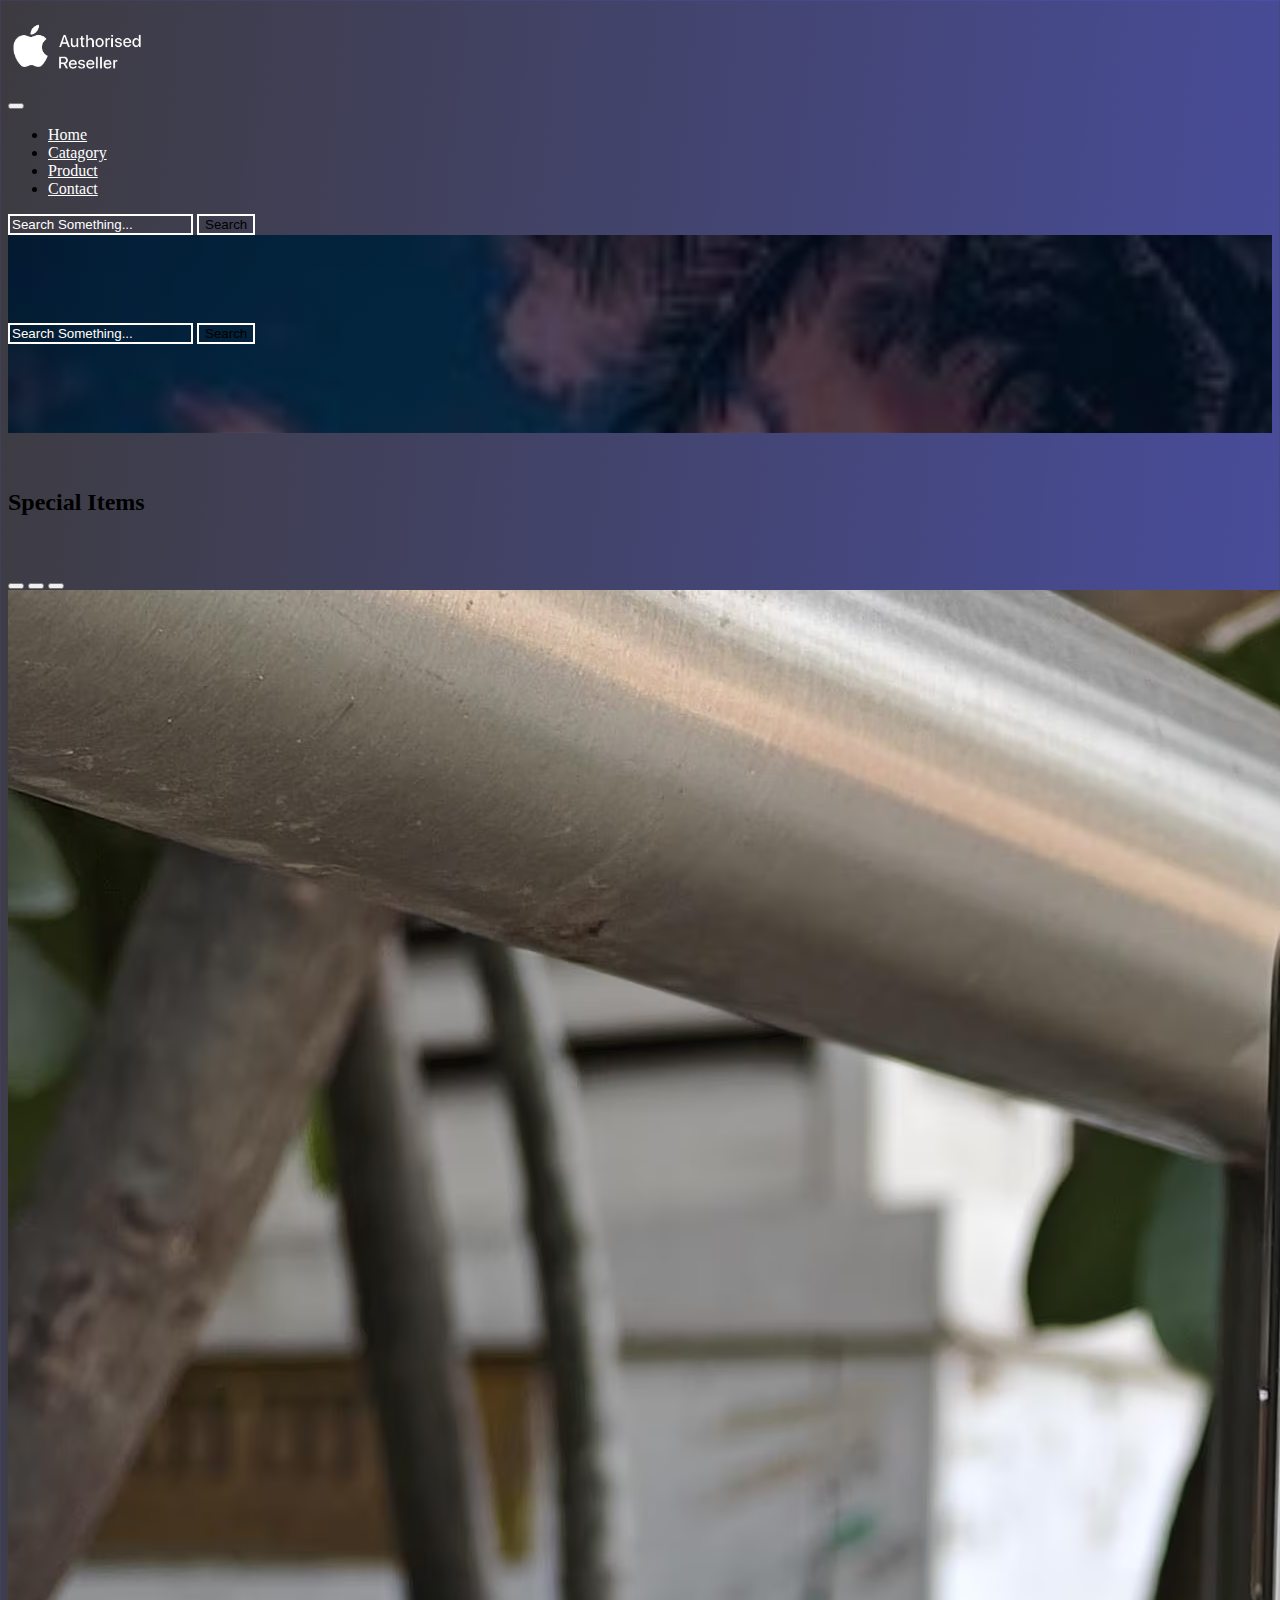
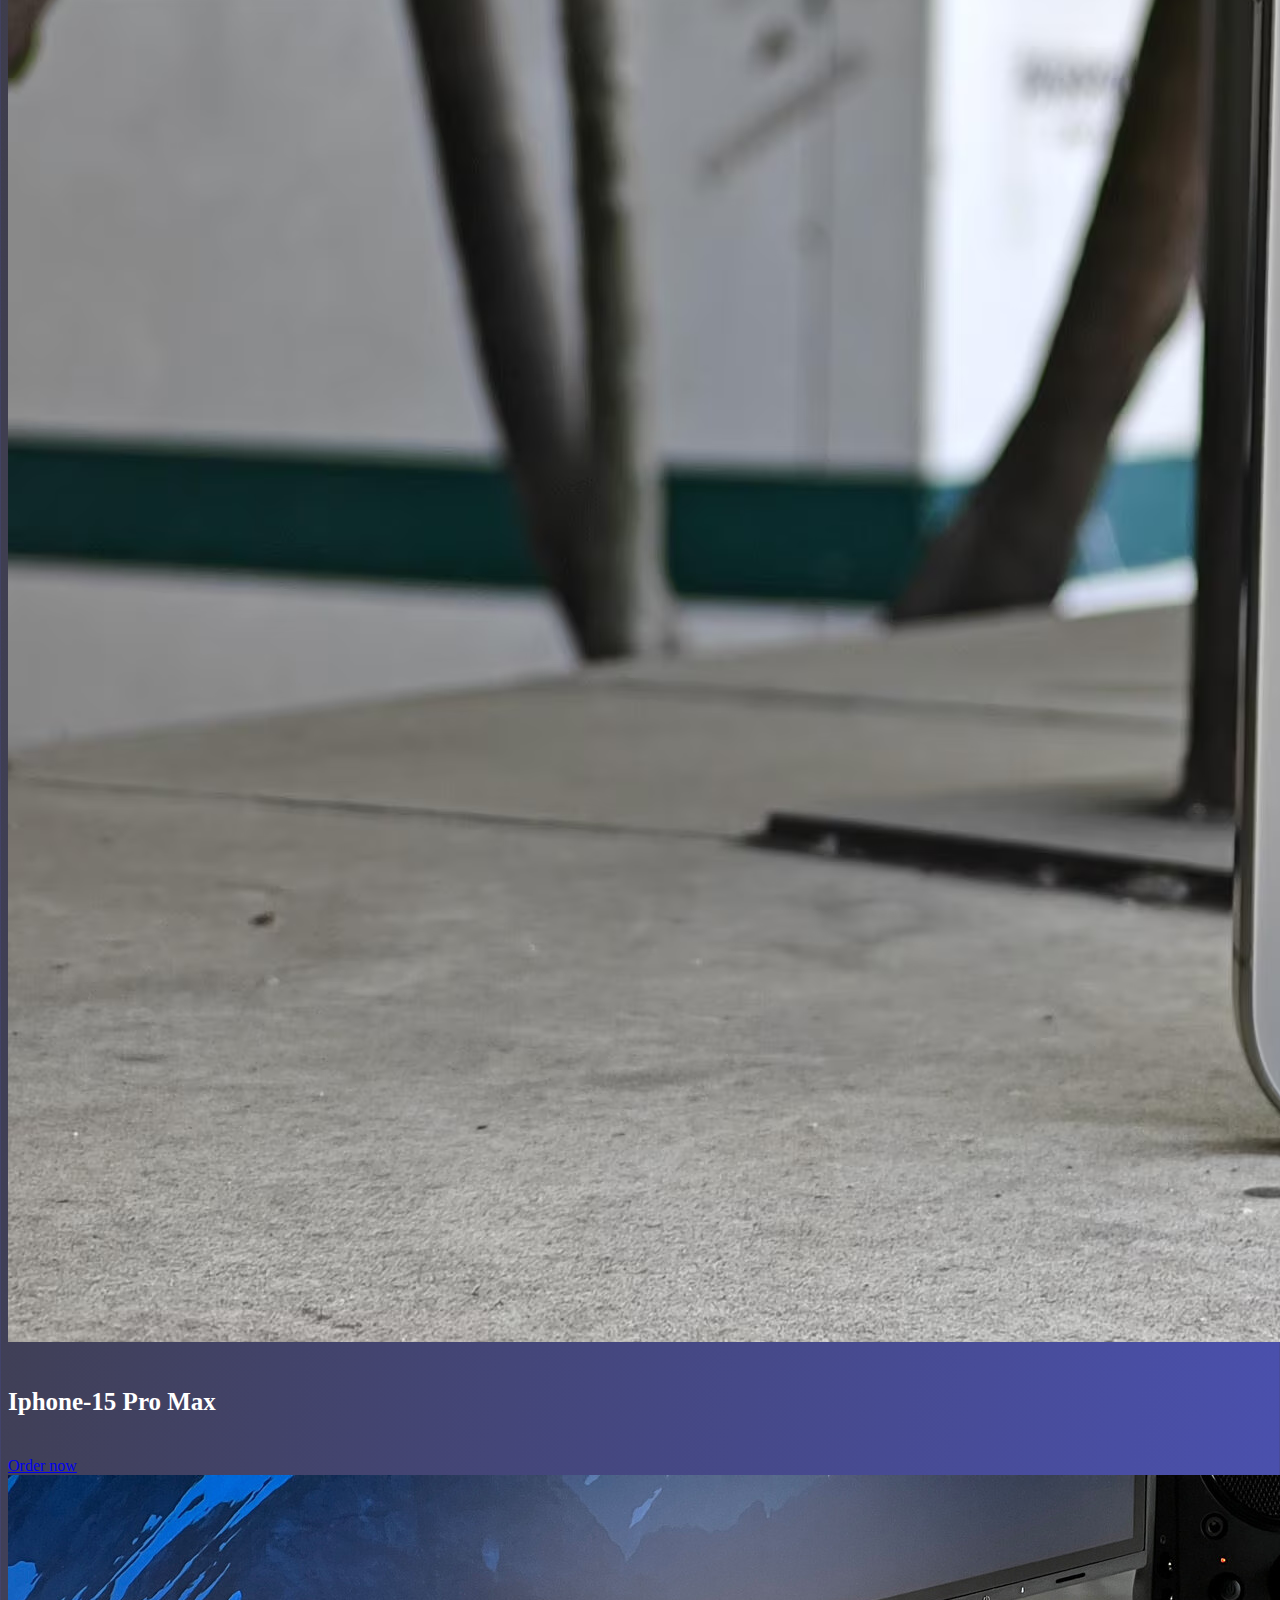
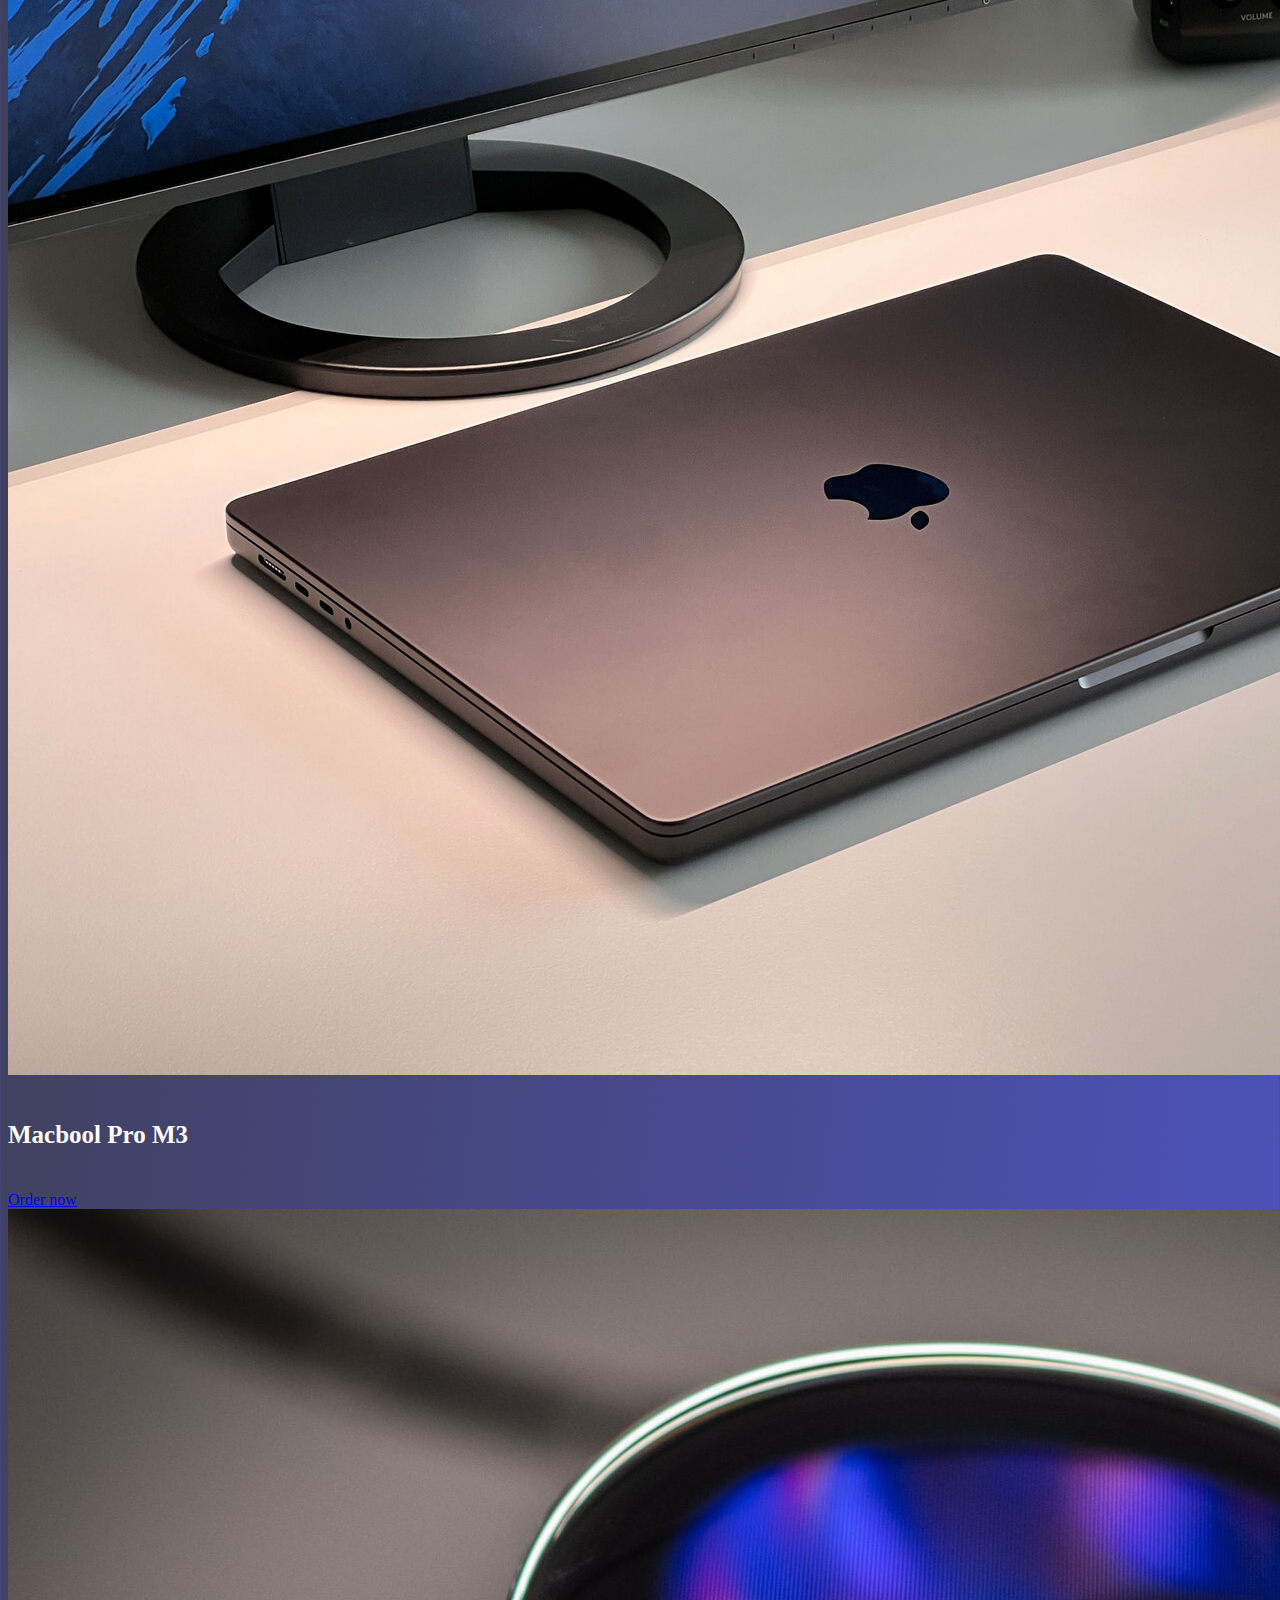
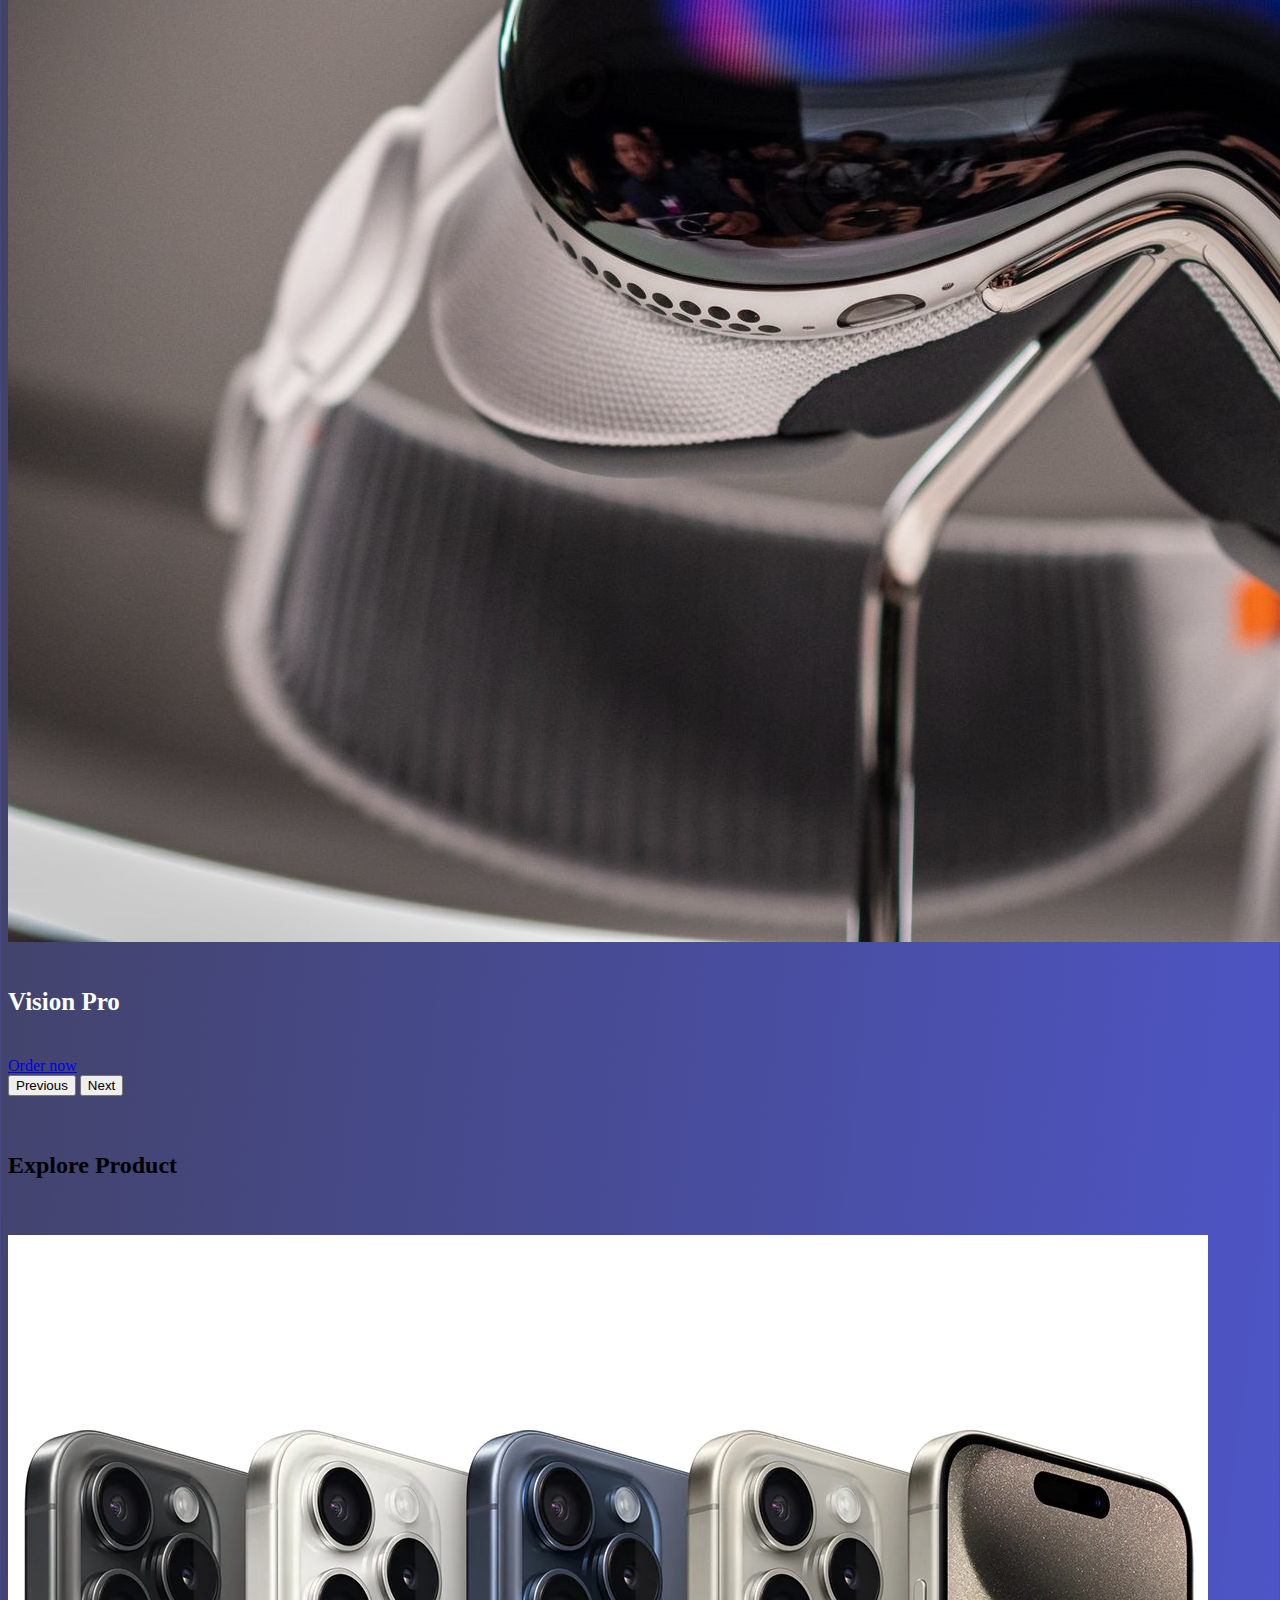
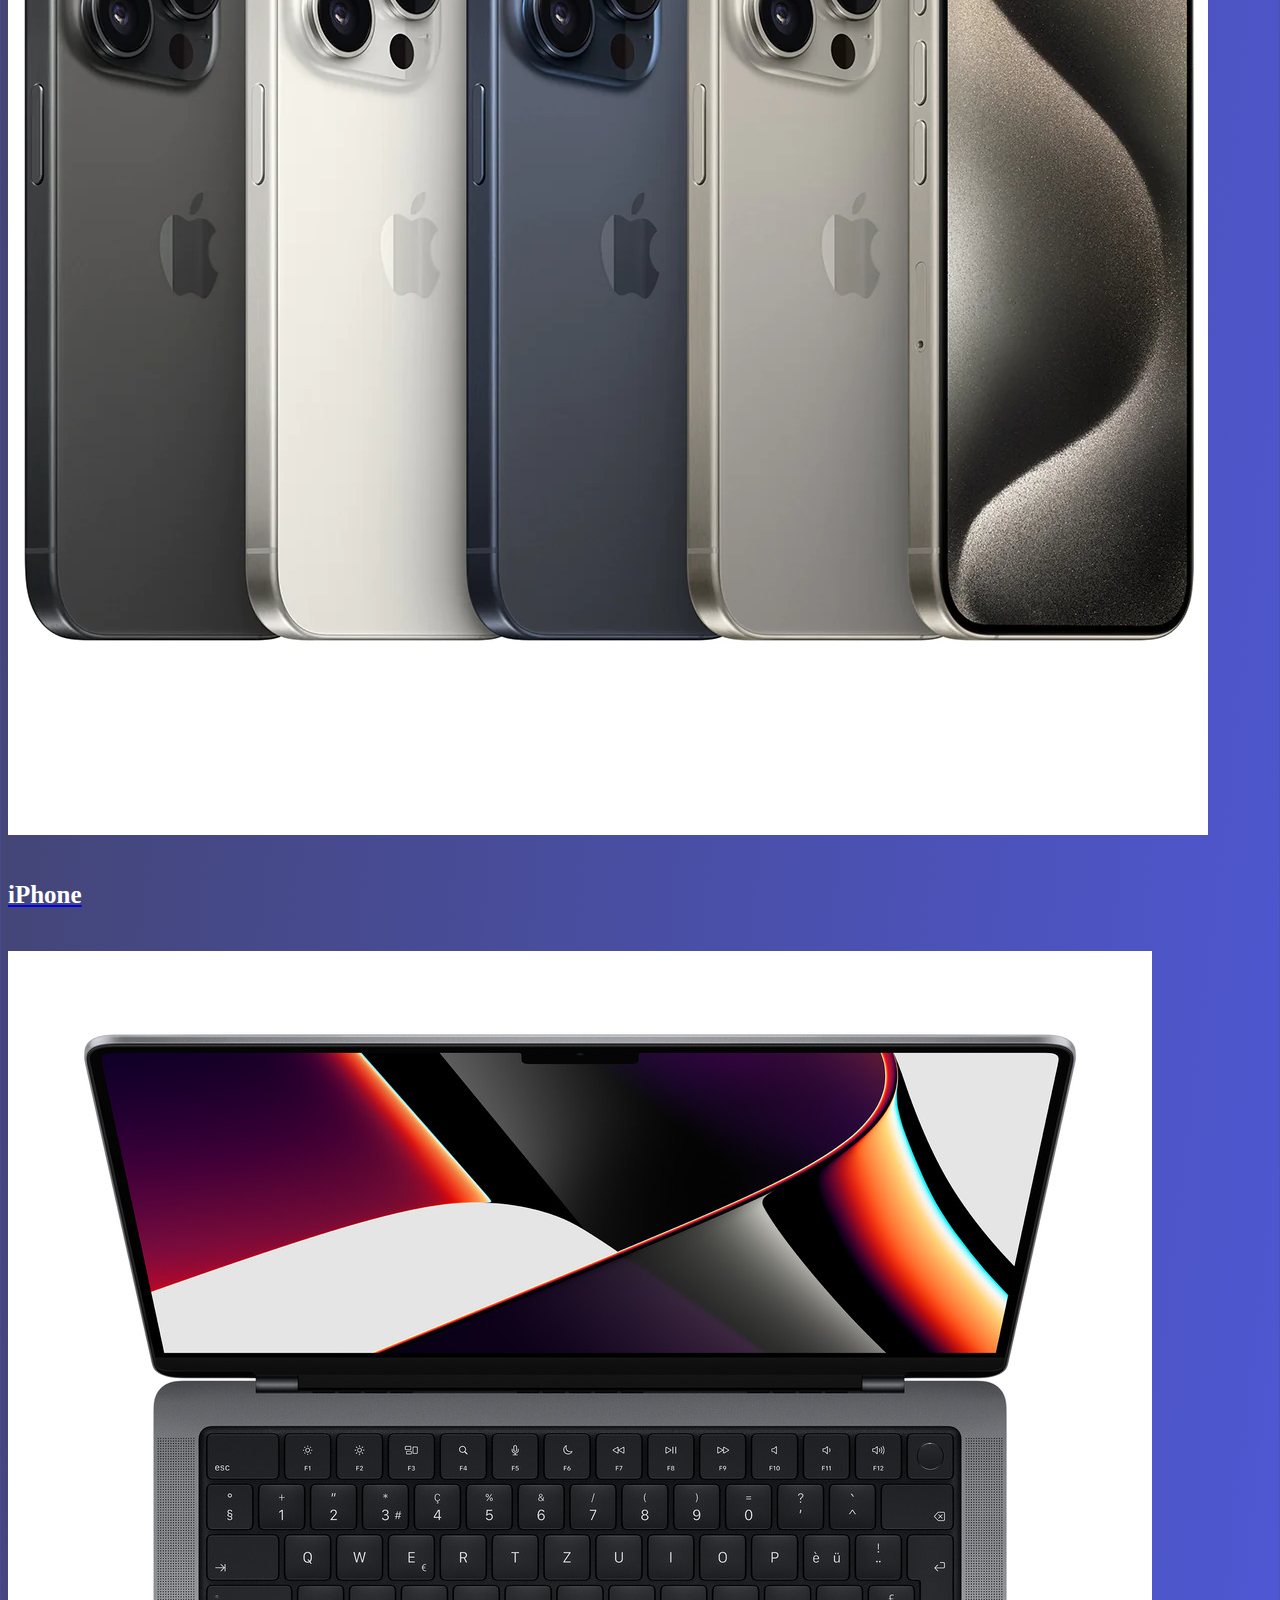
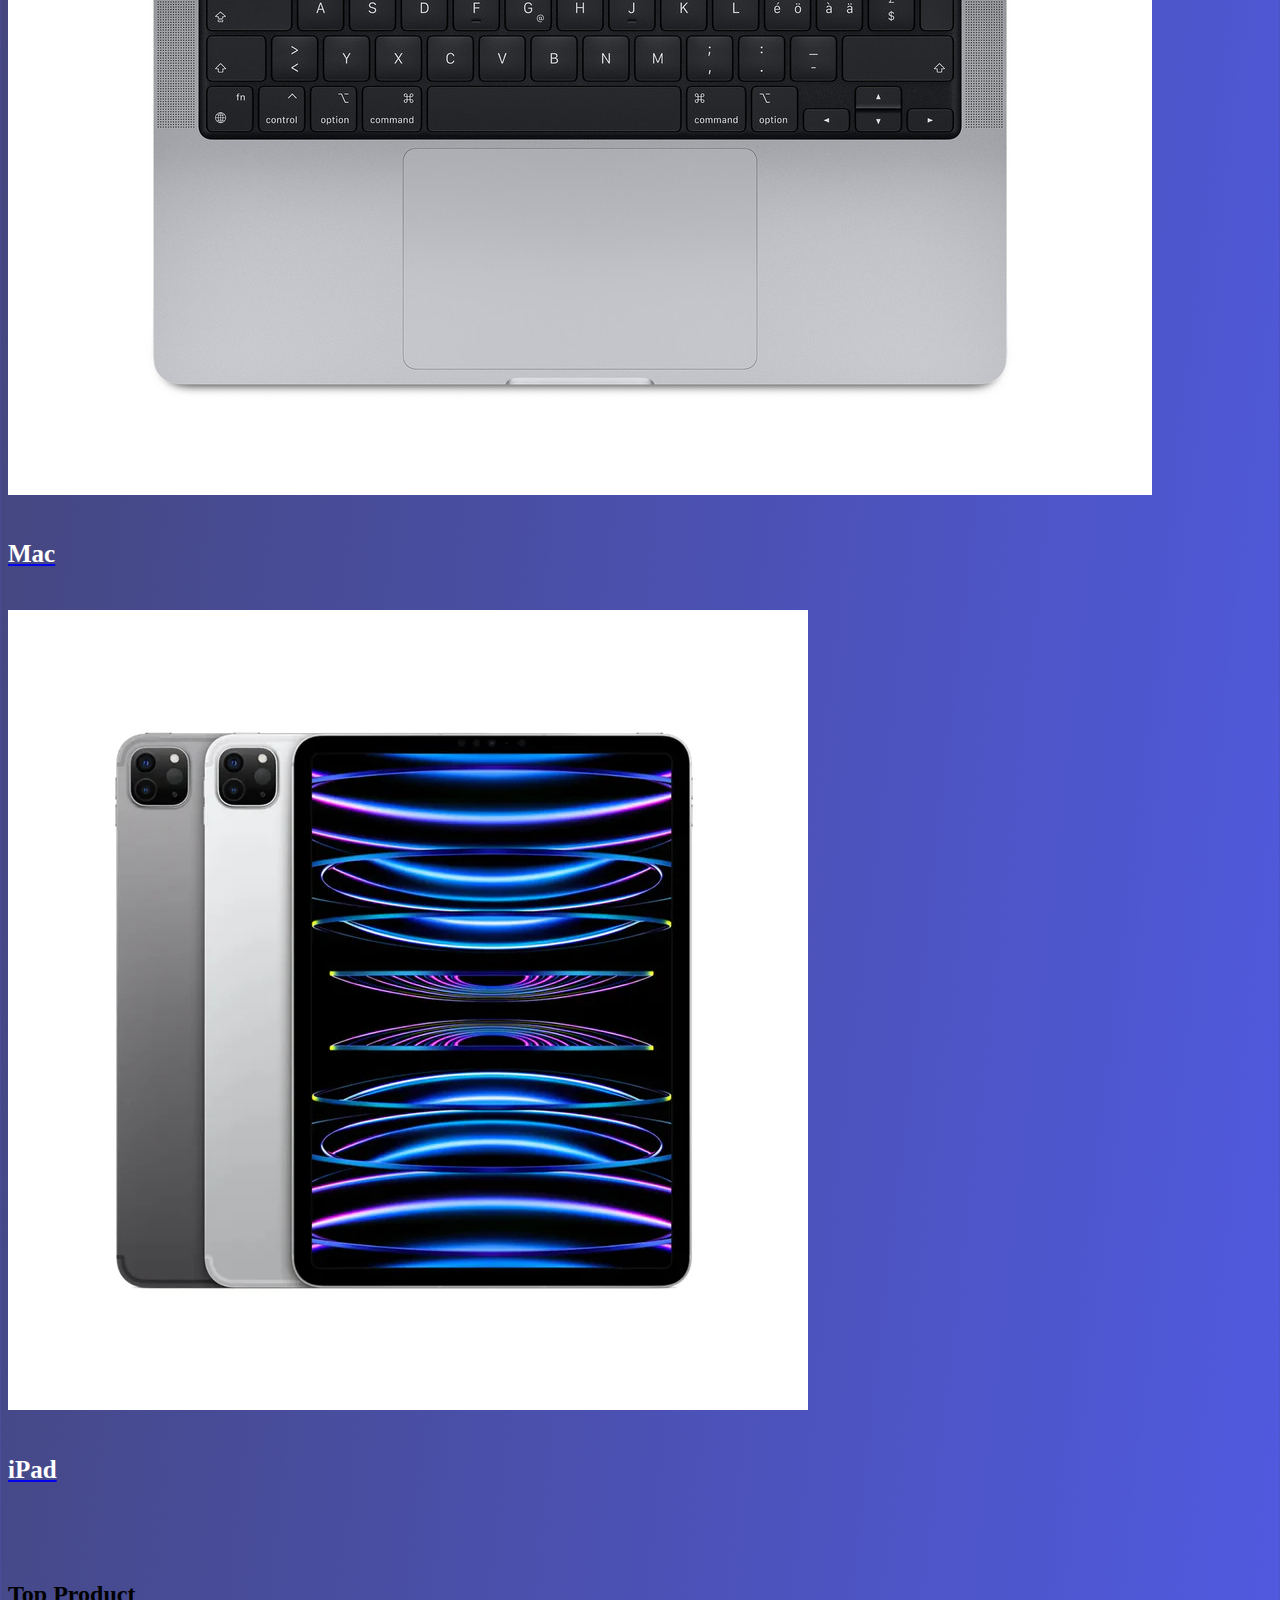
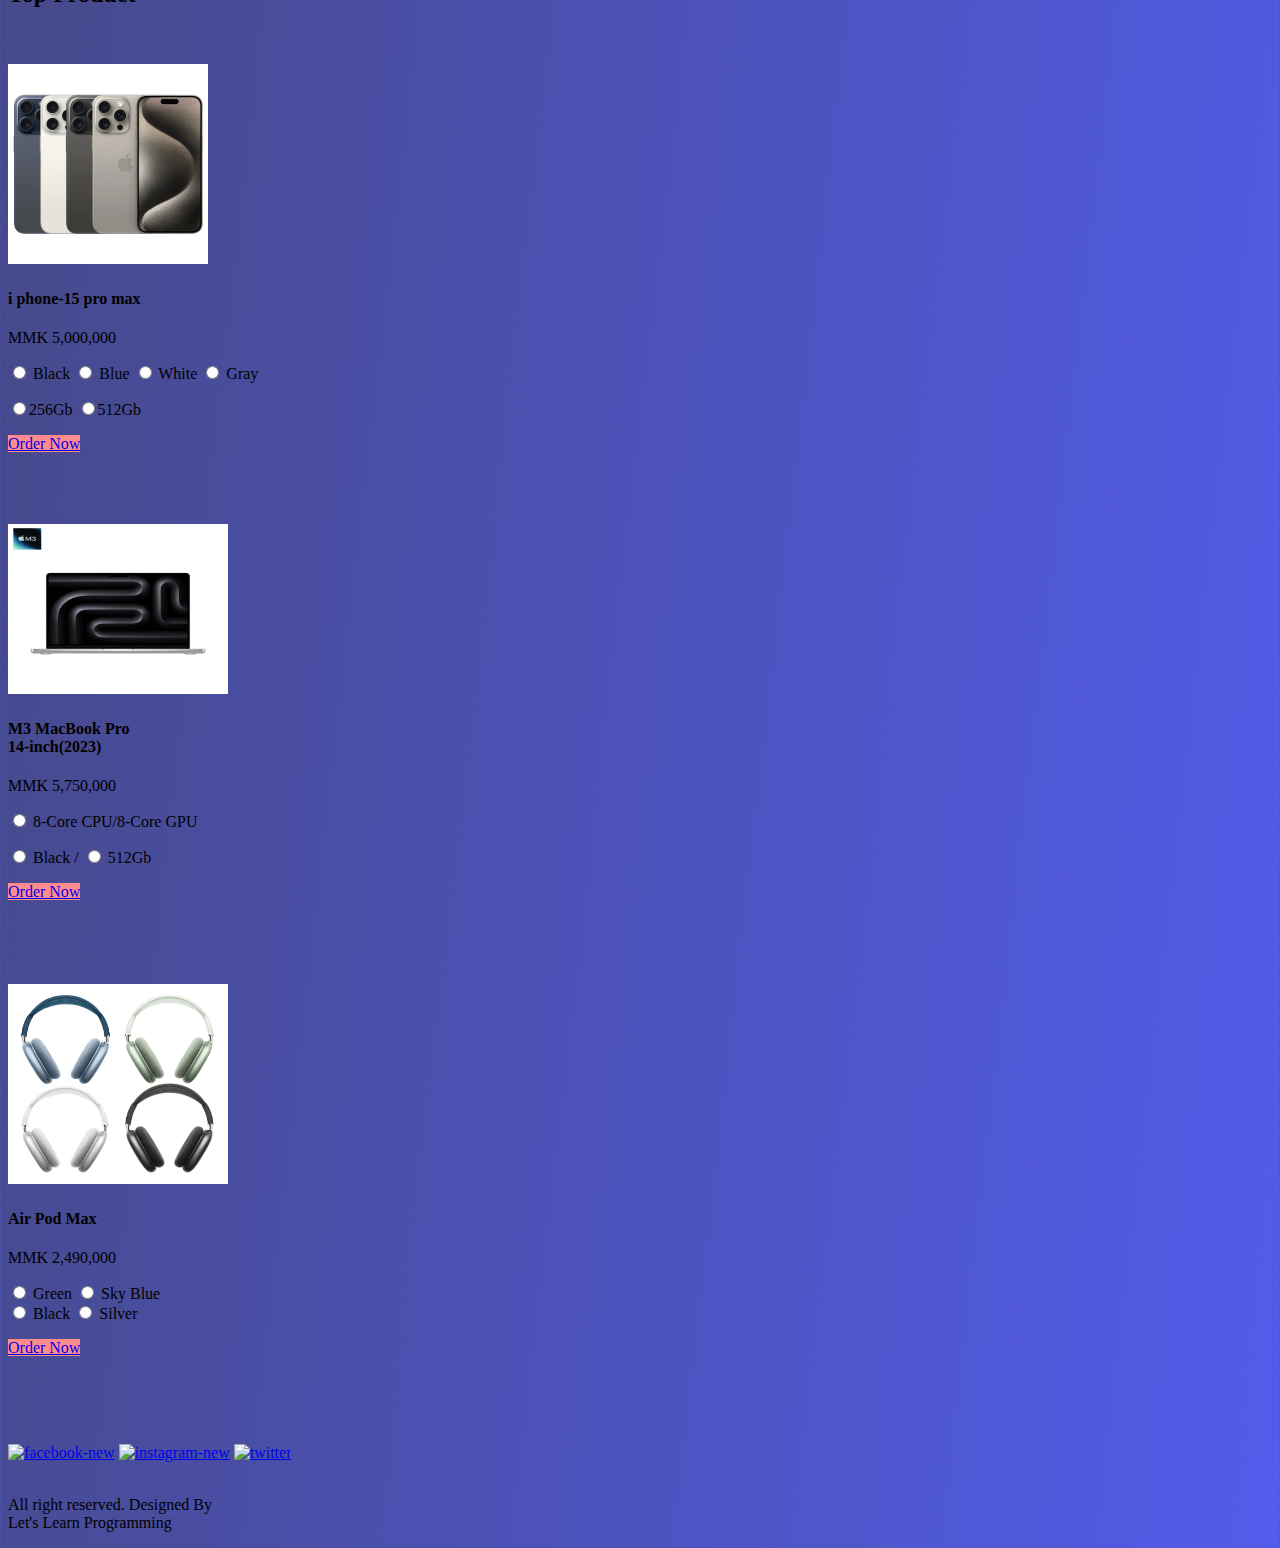
==== index.html @ 32b61d43 "first commit" ====
<!doctype html>
<html lang="en">
  <head>
    <link rel="apple-touch-icon" sizes="180x180" href="Images/apple-touch-icon.png">
<link rel="icon" type="image/png" sizes="32x32" href="Images/favicon-32x32.png">
<link rel="icon" type="image/png" sizes="16x16" href="Images/favicon-16x16.png">
<link rel="manifest" href="Images/site.webmanifest">
    <meta charset="utf-8">
    <meta name="viewport" content="width=device-width, initial-scale=1">
    <title>Online Shopping</title>
    <link href="https://cdn.jsdelivr.net/npm/bootstrap@5.3.2/dist/css/bootstrap.min.css" rel="stylesheet" integrity="sha384-T3c6CoIi6uLrA9TneNEoa7RxnatzjcDSCmG1MXxSR1GAsXEV/Dwwykc2MPK8M2HN" crossorigin="anonymous">
    <link rel="stylesheet" href="style.css">
  </head>
  <body class="user-select-none">
    <!-- Start Coding Here-->
    <!-- Nav Bar Section-->
    <nav class="navbar navbar-expand-lg bg-transparent shadow-sm">
        <div class="container-fluid">
          <div class="navbar-brand " href="#">
            <img class="photo" src="Apple3 logo.png" height="80px">
          </div>
          <button class="navbar-toggler" type="button" data-bs-toggle="collapse" data-bs-target="#navbarSupportedContent" aria-controls="navbarSupportedContent" aria-expanded="false" aria-label="Toggle navigation">
            <span class="navbar-toggler-icon"></span>
          </button>
          <div class="collapse navbar-collapse" id="navbarSupportedContent">
            <ul class="navbar-nav ms-auto mb-2 mb-lg-0">
              <li class="nav-item mx-3 fw-normal fs-5" >
                <a class="nav-link" aria-current="page" href="index.html">Home</a>
              </li>
              <li class="nav-item mx-3 fw-normal fs-5">
                <a class="nav-link" href="catagory.html"> Catagory</a>
              </li>
              <li class="nav-item mx-3 fw-normal fs-5">
                <a class="nav-link" href="product.html"> Product</a>
              </li>
              <li class="nav-item mx-3 fw-normal fs-5">
                <a class="nav-link" href="contact.html"> Contact</a>
              </li>
            </ul>
            <div class="d-none d-lg-block mx-3">
                <form action="order.html" class="d-flex" role="search">
                    <input class="form-control me-2 text-muted search"  type="search" placeholder="Search Something..." aria-label="Search">
                    <button class="btn btn-outline-primary search-btn" type="submit">Search</button>
                  </form>
            </div>
            
          </div>
        </div>
      </nav>
      <!-- Nav Bar Section-->

      <!-- Mobile View Search Bar-->
      <div class="container-fluid product-search d-md-none d-sm-block">
        <form class="d-flex w-60 p-3 mx-auto" role="search">
            <input class="form-control me-2 text-muted search" type="search" placeholder="Search Something..." aria-label="Search">
            <button class="btn btn-outline-light search-btn" type="submit">Search</button>
          </form>
      </div>

      <!-- Mobile View Search Bar-->

      <!-- Promotion Section-->
      <div class="container p-3">
        <br/> <br/>
        <h2 class="text-white text-center">Special Items</h2>
        <br/> <br/>

        <div class="row">
        <div class="col-md-8 mx-auto p-3">
            <div id="carouselExampleDark" class="carousel carousel-dark slide" data-bs-ride="carousel">
                <div class="carousel-indicators">
                  <button type="button" data-bs-target="#carouselExampleDark" data-bs-slide-to="0" class="active" aria-current="true" aria-label="Slide 1"></button>
                  <button type="button" data-bs-target="#carouselExampleDark" data-bs-slide-to="1" aria-label="Slide 2"></button>
                  <button type="button" data-bs-target="#carouselExampleDark" data-bs-slide-to="2" aria-label="Slide 3"></button>
                </div>
                <div class="carousel-inner">
                  <div class="carousel-item active card p-2 rounded-3" data-bs-interval="5000">
                    <img src="1696225756-5527.avif" class="d-block w-100 rounded-3" alt="...">
                    <div class="carousel-caption d-none d-md-block">
                      <h5>Iphone-15 Pro Max</h5>
                      <a href="order.html" class="btn btn-outline-primary w-40 text-decoration-none"> Order now</a>
                    </div>
                  </div>
                  <div class="carousel-item card p-2 rounded-3" data-bs-interval="3000">
                    <img src="macbookpro.png" class="d-block w-100 rounded-3" alt="...">
                    <div class="carousel-caption d-none d-md-block">
                      <h5>Macbool Pro M3</h5>
                      <a href="order.html" class="btn btn-outline-primary w-40 text-decoration-none"> Order now</a>
                    </div>
                  </div>
                  <div class="carousel-item card p-2 rounded-3">
                    <img src="VisionPro.png" class="d-block w-100 rounded-3" alt="...">
                    <div class="carousel-caption d-none d-md-block">
                      <h5>Vision Pro</h5>
                      <a href="order.html" class="btn btn-outline-primary w-40 text-decoration-none"> Order now</a>
                    </div>
                  </div>
                </div>
                <button class="carousel-control-prev" type="button" data-bs-target="#carouselExampleDark" data-bs-slide="prev">
                  <span class="carousel-control-prev-icon" aria-hidden="true"></span>
                  <span class="visually-hidden">Previous</span>
                </button>
                <button class="carousel-control-next" type="button" data-bs-target="#carouselExampleDark" data-bs-slide="next">
                  <span class="carousel-control-next-icon" aria-hidden="true"></span>
                  <span class="visually-hidden">Next</span>
                </button>
              </div>
        </div>
       </div>
      </div>
      <!-- Promotion Section-->

      <!-- Categories Section-->
      <div class="container p-3 text-center">
        <br/> <br/>
        <h2 class="text-white">Explore Product</h2>
        <br/> <br/>
        <div class="row">
            <div class="col-md-4 p-2">
                <a href="catagory-phone.html" class="text-decoration-none text-dark">
                    <div class="pb-3 border-0 rounded-4 bg-body shodow p-3">
                        <img src="Photo/IMG_6629.WEBP" class="rounded-3 w-100" alt="...">
                        <div class="card-body py-3">
                            <h5 class="card-title">
                                iPhone
                            </h5>
                        </div>
                    </div>
                </a>
            </div>
            <div class="col-md-4 p-2">
                <a href="catagory-Mac.html" class="text-decoration-none text-dark">
                    <div class="pb-3 border-0 rounded-4 bg-body shodow p-3">
                        <img src="macbook1.png" class="rounded-3 w-100" alt="...">
                        <div class="card-body py-3">
                            <h5 class="card-title">
                                Mac
                            </h5>
                        </div>
                    </div>
                </a>
            </div>
            <div class="col-md-4 p-2">
                <a href="catagory-ipad.html" class="text-decoration-none text-dark">
                    <div class="pb-3 border-0 rounded-4 bg-body shodow p-3">
                        <img src="ipad1.png" class="rounded-3 w-100" alt="...">
                        <div class="card-body py-3">
                            <h5 class="card-title">
                                iPad
                            </h5>
                        </div>
                    </div>
                </a>
            </div>
        </div>
      </div>
      <!-- Categories Section-->

      <!-- Top Products Section-->
      <div class="container p-3">
        <br/><br/>
        <h2 class="text-center text-white"> Top Product</h2>
        <br/><br/>

        <div class="row">
          <div class="col-md-4 p-3">
            <div class="p-3 border-0 rounded-4 bg-body shadow w-100" style="height: 460px;" >
              <div class="d-flex">
                <img src="Photo/IMG_6627.WEBP" class="rounded-4" width="200">
              </div>
                <div class="p-3">
                  <h4>i phone-15 pro max</h4>
                  <p>MMK 5,000,000</p>
                  <p class="text-muted">
                    <input type="radio" name="color" value="Black"> Black
                    <input type="radio" name="color" value="Blue">  Blue
                    <input type="radio" name="color" value="White"> White
                    <input type="radio" name="color" value="Gray">  Gray
                  </p>
                  <p class="">
                    <input type="radio" value="256" name="Gb">256Gb
                    <input type="radio" value="512" name="Gb">512Gb
                  </p>
                  <a href="order.html" class="btn btn-primary w-40 text-decoration-none"> Order Now</a>
                </div>
              </div>
            </div>
          
          <div class="col-md-4 p-3">
            <div class="p-3 border-0 rounded-4 bg-body shadow w-100" style="height: 460px;" >
              <div class="d-flex">
                <img src="Photo/IMG_6663.WEBP" class="rounded-4" width="220" height="170" >
              </div>
              <div class="p-3">
                <h4>M3 MacBook Pro <br/>14-inch(2023)</h4>
                <p>MMK 5,750,000</p>
                <p class="text-muted">
                  <input type="radio" name="C/GPU" value=""> 8-Core CPU/8-Core GPU<br/>
                  <!-- <input type="radio" name="C/GPU" value=""> 8-Core CPU/10-Core GPU -->
                </p>
                <p class="text-muted">
                  <input type="radio" name="color" value="Black"> Black /
                  <!-- <input type="radio" name="color" value="Silver">  Silver -->
                  <input type="radio" value="512" name="Gb"> 512Gb
                </p>
                
                  <a href="order.html" class="btn btn-primary w-40 text-decoration-none"> Order Now</a>

                </div>
              </div>
            </div>
          
            <div class="col-md-4 p-3">
              <div class="p-3 border-0 rounded-4 bg-body shadow w-100" style="height: 460px;">
                <div class="d-flex">
                  <img src="Photo/AirPodsMax-02.png" class="rounded-4 mt-3" width="220" height="200">
                </div>
                  <div class="p-3">
                    <h4>Air Pod Max</h4>
                    <p>MMK 2,490,000</p>
                    <p class="text-muted">
                      
                    </p>
                    <p class="">
                      <input type="radio" name="color" value="Green"> Green
                      <input type="radio" name="color" value="Sky Blue"> Sky Blue<br/>
                      <input type="radio" name="color" value="Black"> Black
                      <input type="radio" name="color" value="Silver"> Silver
                    </p>
                    <a href="order.html" class="btn btn-primary w-40 text-decoration-none"> Order Now</a>
  
                  </div>
                </div>
              </div>
        </div>
      </div>
      <!-- Top Products Section-->

      <!-- Footer Section-->
      <div class="container-fluid text-center p-3">
        <a href="#"><img width="96" height="96" src="https://img.icons8.com/fluency/96/facebook-new.png" alt="facebook-new"/></a>
        <a href="#"><img width="96" height="96" src="https://img.icons8.com/fluency/96/instagram-new.png" alt="instagram-new"/></a>
        <a href="#"><img width="96" height="96" src="https://img.icons8.com/fluency/96/twitter.png" alt="twitter"/></a>
        <br/> <br/>
        <p class="text-white fs-6">
          All right reserved. Designed By
          <br>
          Let's Learn Programming
        </p>
      </div>
      <!-- Footer Section-->

      <!-- End Coding Here-->
    <script src="https://cdn.jsdelivr.net/npm/bootstrap@5.3.2/dist/js/bootstrap.bundle.min.js" integrity="sha384-C6RzsynM9kWDrMNeT87bh95OGNyZPhcTNXj1NW7RuBCsyN/o0jlpcV8Qyq46cDfL" crossorigin="anonymous"></script>
  </body>
</html>
---- style.css ----
body{
    background-image: linear-gradient(
        to bottom right,
        rgb(61, 59, 64),
        #525ceb );
}
.search{
    border: 2px solid white;
    background:transparent;
}
.search::placeholder{
    color: white;
}
.search:focus::placeholder{
    color: red;
}
.search-btn{
    background: transparent;
    border: 2px solid white;
}
.nav-item a{
    color: white;
    transition: .5s ease-in-out;
}
.nav-item a:hover{
    color: red;
    font-size: 400;
}
/* .navbar-brand{
} */
.btn.btn.btn-outline-primary{
    border-color: white;

}
.btn-outline-primary {
    border-width: 2px;
    --bs-btn-font-weight: 600;
    --bs-btn-color: #ff8c8c;
    --bs-btn-bg: transparent;
    --bs-btn-border-color: #ff8c8c;
    --bs-btn-hover-color: #FF8C8C;
    --bs-btn-hover-bg: white;
    --bs-btn-hover-border-color: #FF8C8C;
    --bs-btn-focus-shadow-rgb: rgb(139,112,112);
    --bs-btn-active-color:#FF8C8C;
    --bs-btn-active-bg: white;
    --bs-btn-active-border-color: #FF8C8C;
}
.btn-primary {
    border-width: 2px;
    background-color: #FF8C8C;
    --bs-btn-font-weight: 600;
    --bs-btn-color: white;
    --bs-btn-bg: #ff8c8c;
    --bs-btn-border-color: white;
    --bs-btn-hover-color: #FF8C8C;
    --bs-btn-hover-bg: white;
    --bs-btn-hover-border-color: #FF8C8C;
    --bs-btn-focus-shadow-rgb: rgb(139,112,112);
    --bs-btn-active-color:white;
    --bs-btn-active-bg: #FF8C8C;
    --bs-btn-active-border-color: #FF8C8C;
}
.product-search{
    background-image: linear-gradient(
        rgba(4,9,30,0.7),
        rgba(4,9,30,0.7)
    ),url(wallpaper.png);
    background-size: cover;
    background-repeat: no-repeat;
    background-position: center;
    padding: 7% 0;
}
.border{
    border-color: black;
}
.photo{
    background-color:transparent;
}

#item:hover{
    transform: scale(1.1);
    z-index:2;
}
h5{
    color: white;
    font-size: 25px;
}
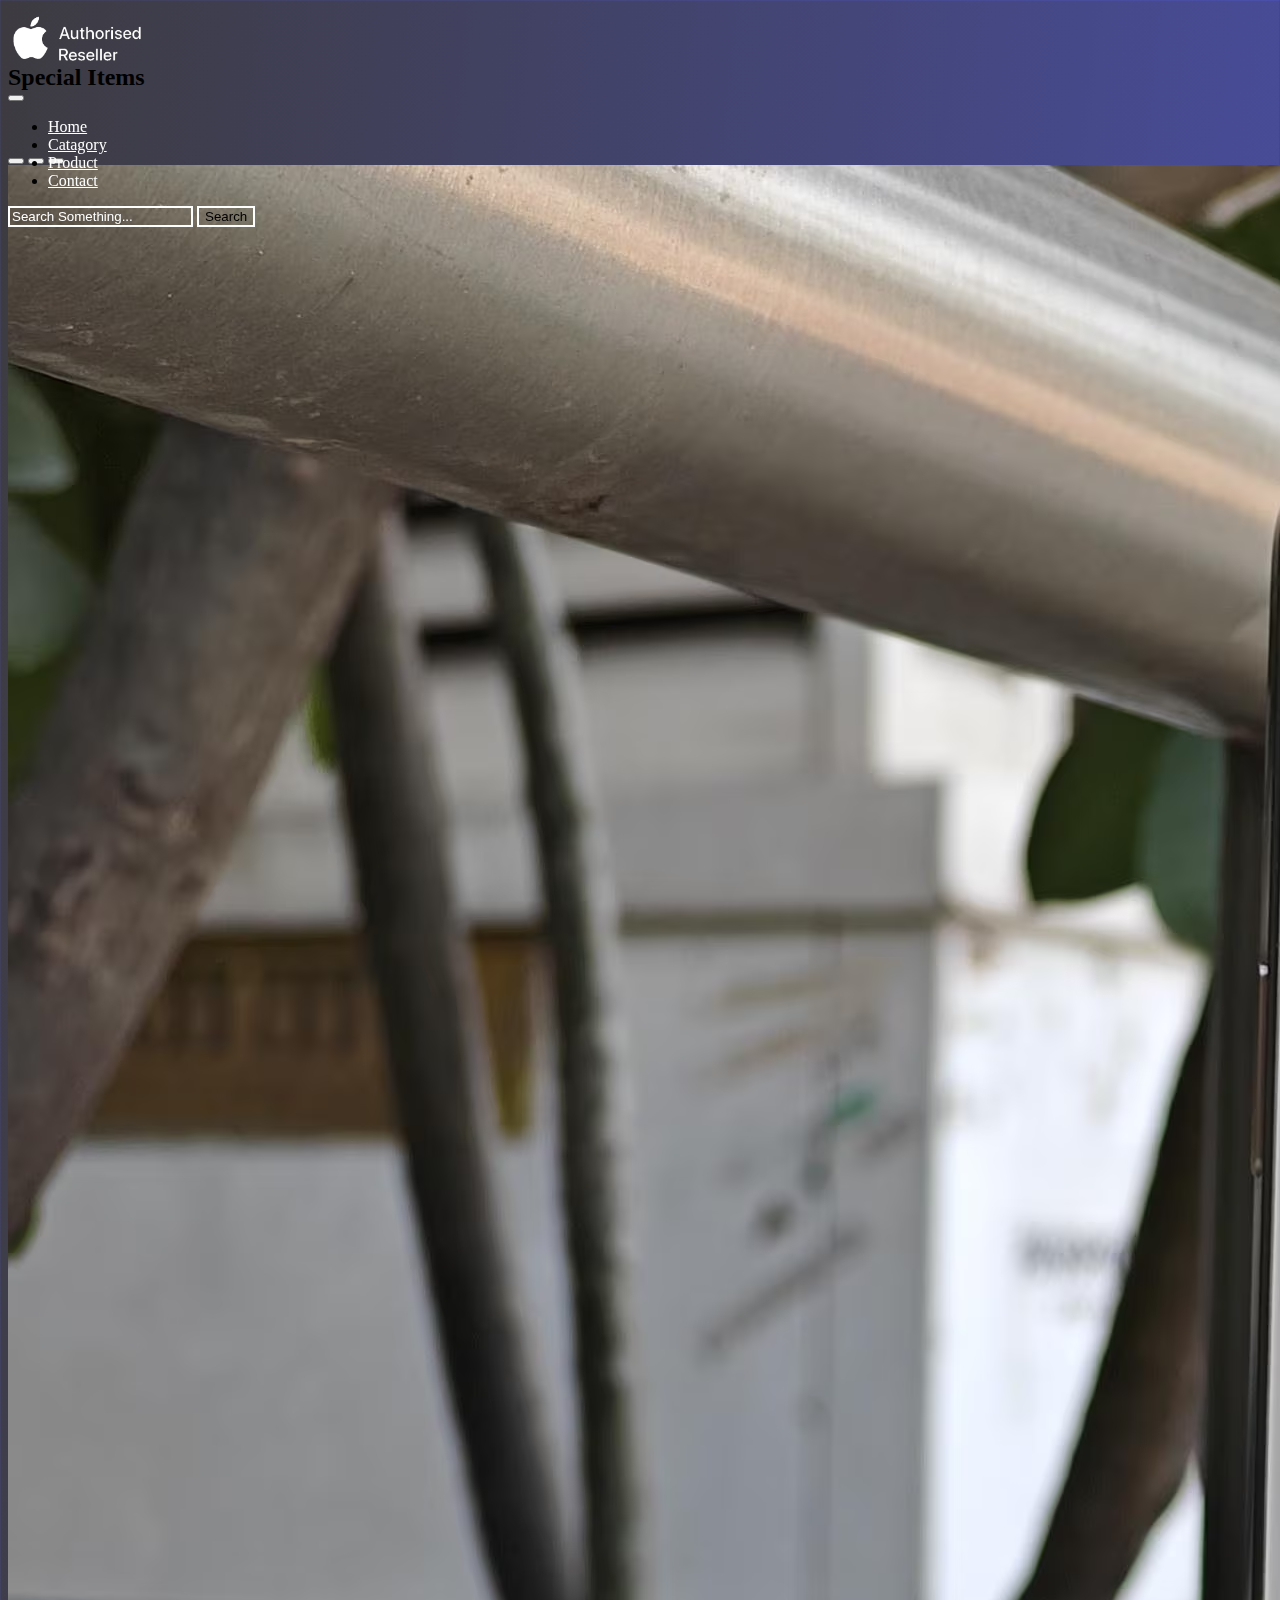
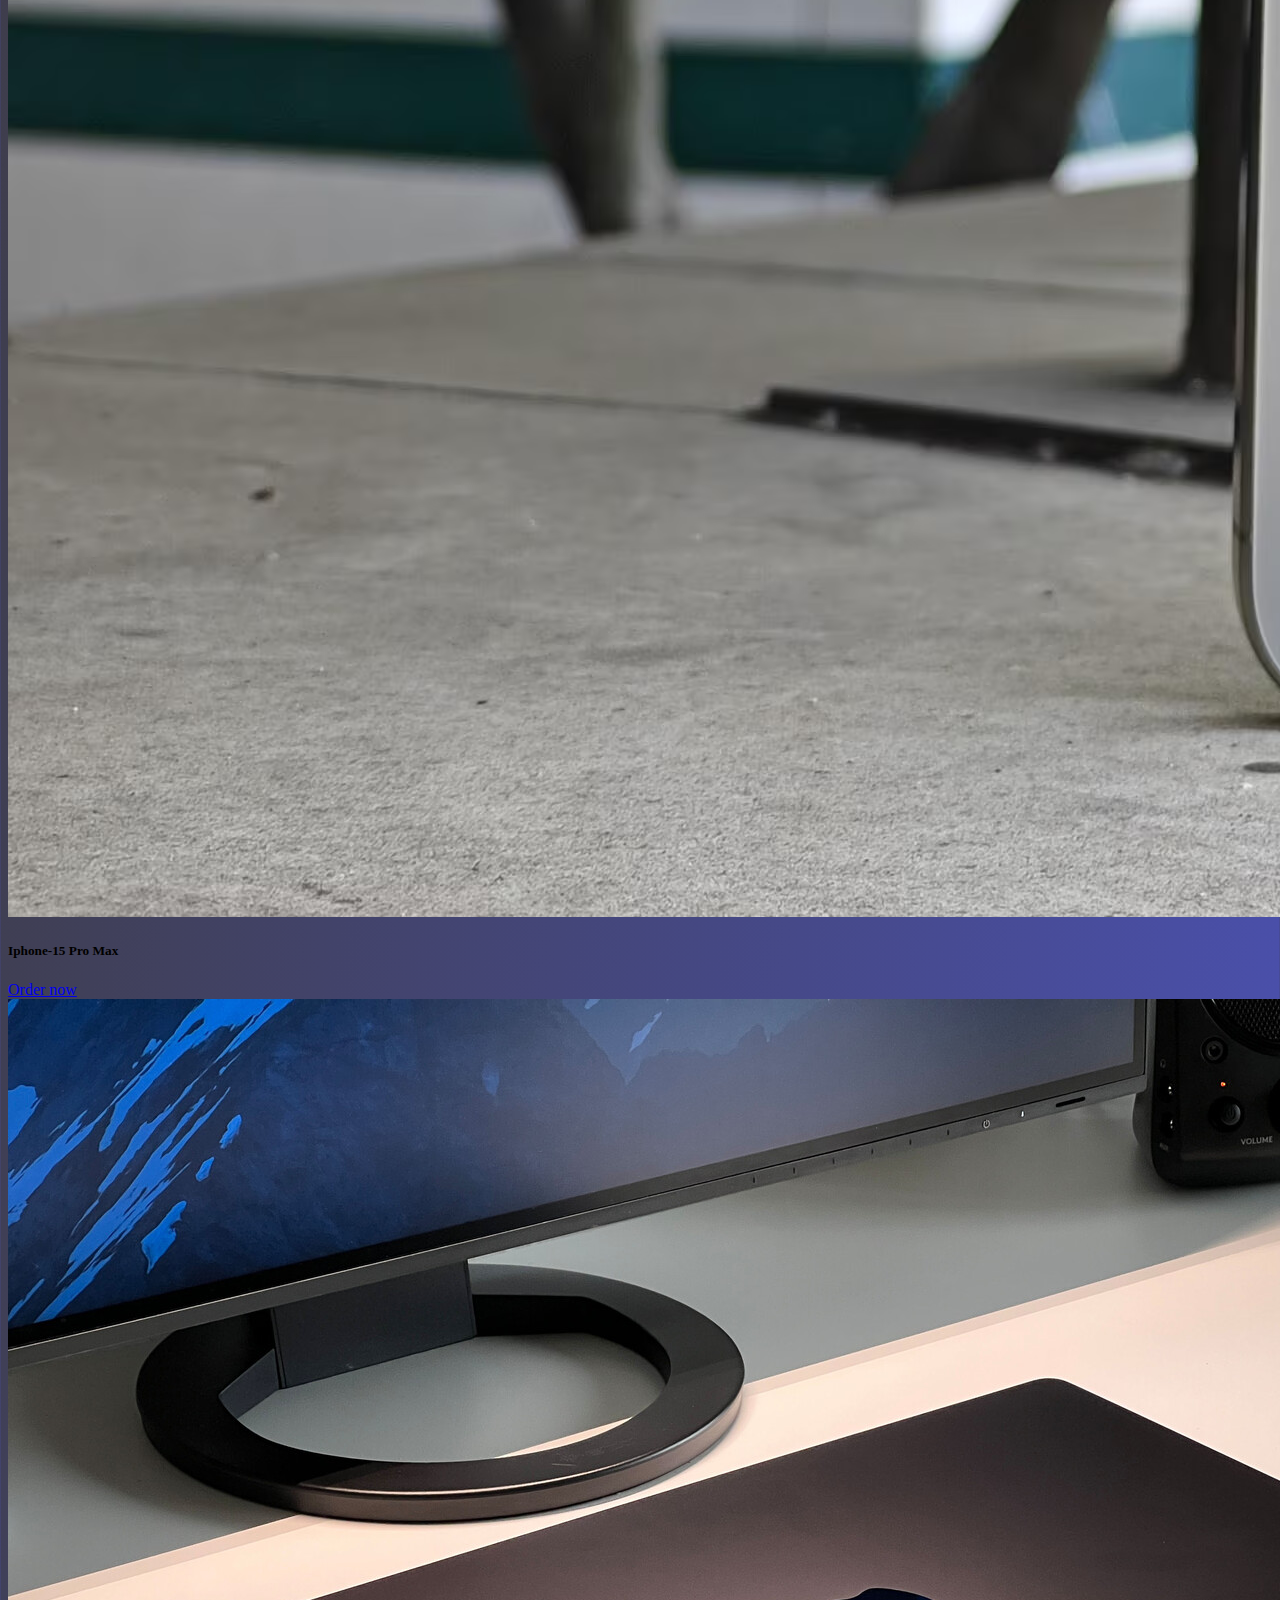
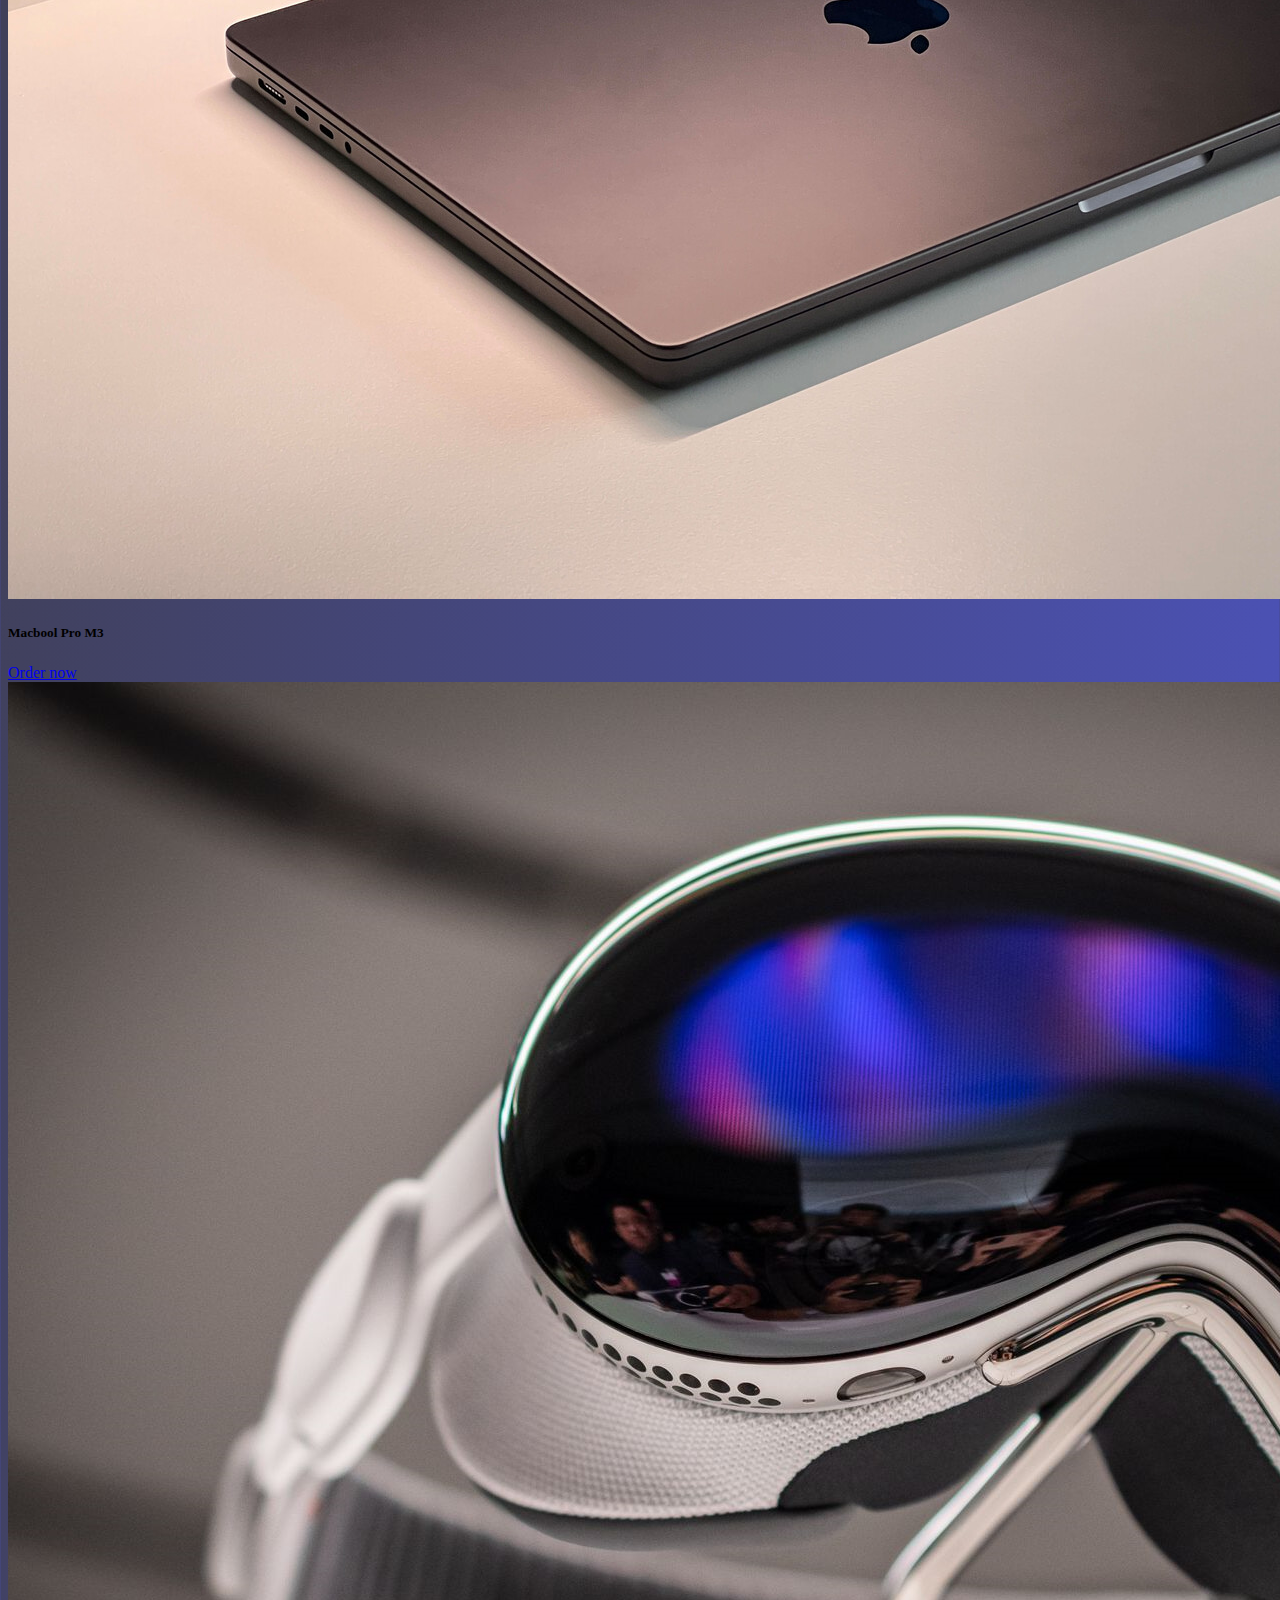
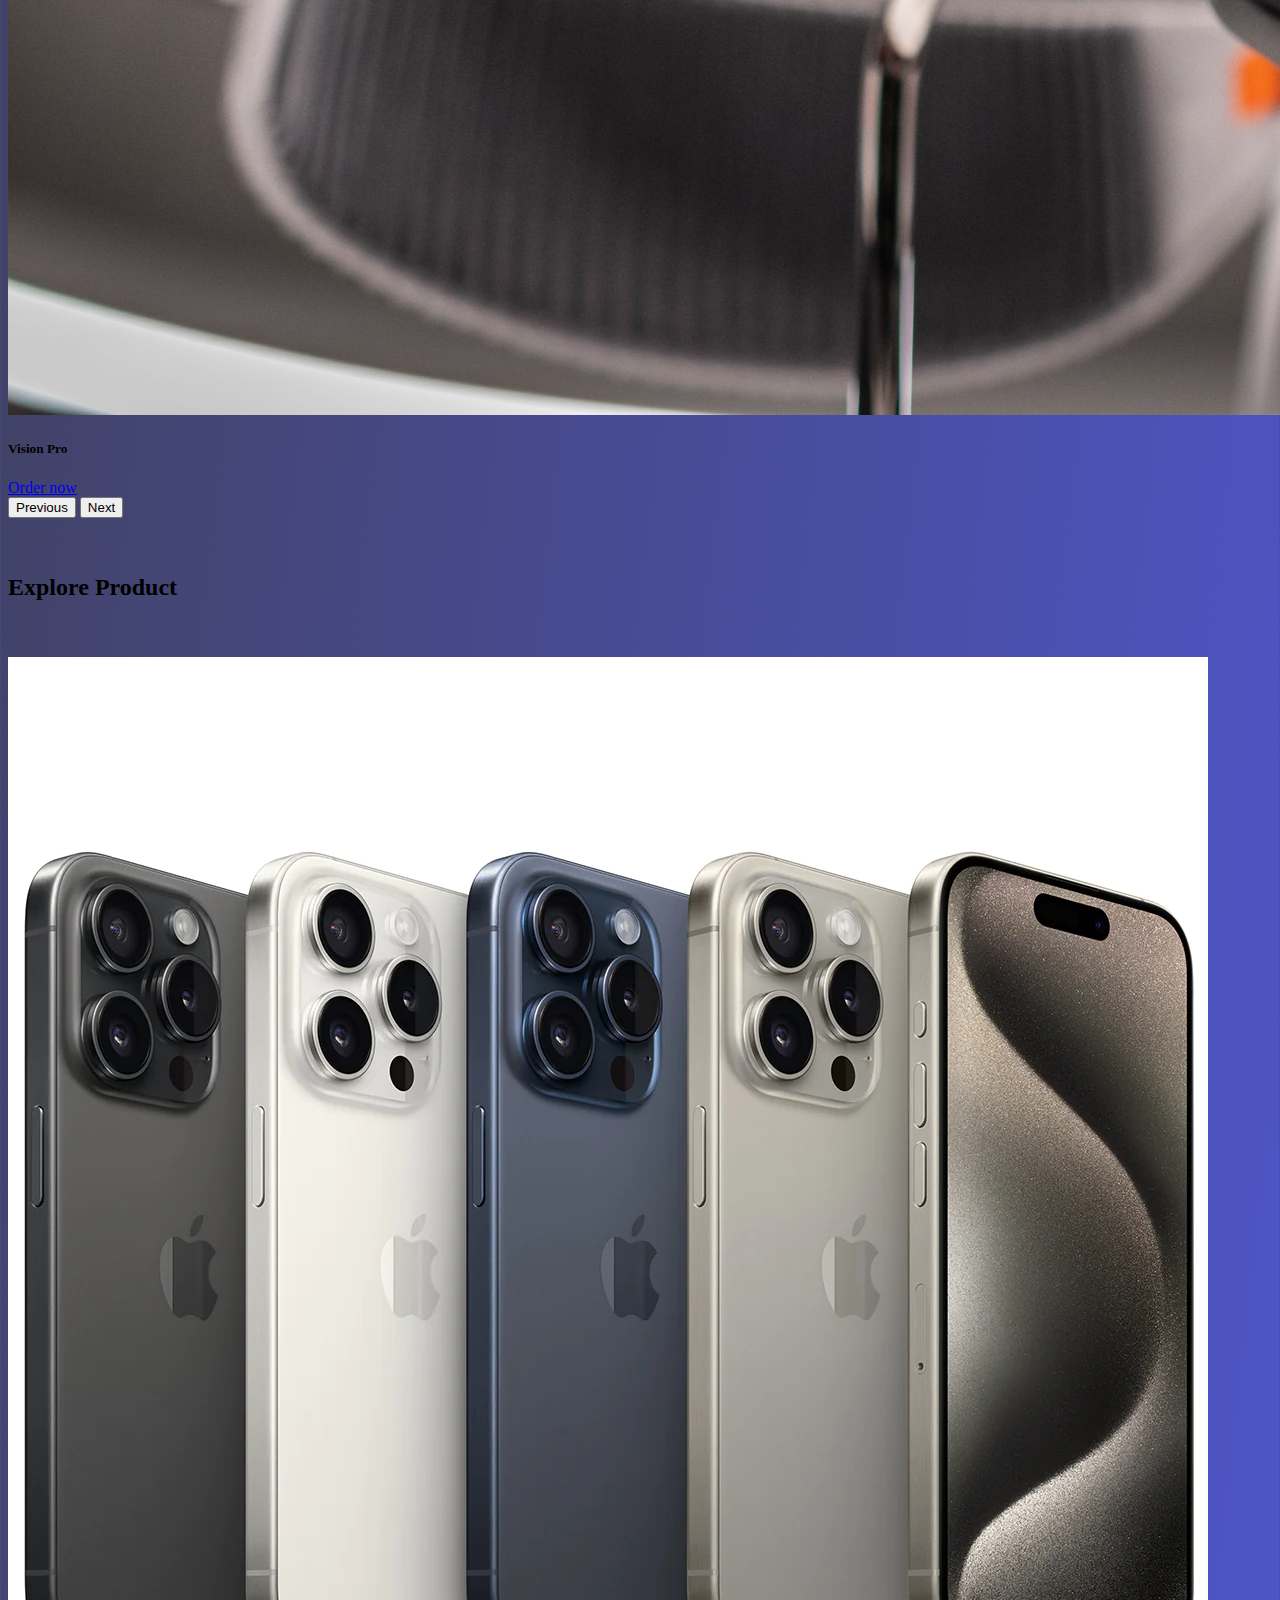
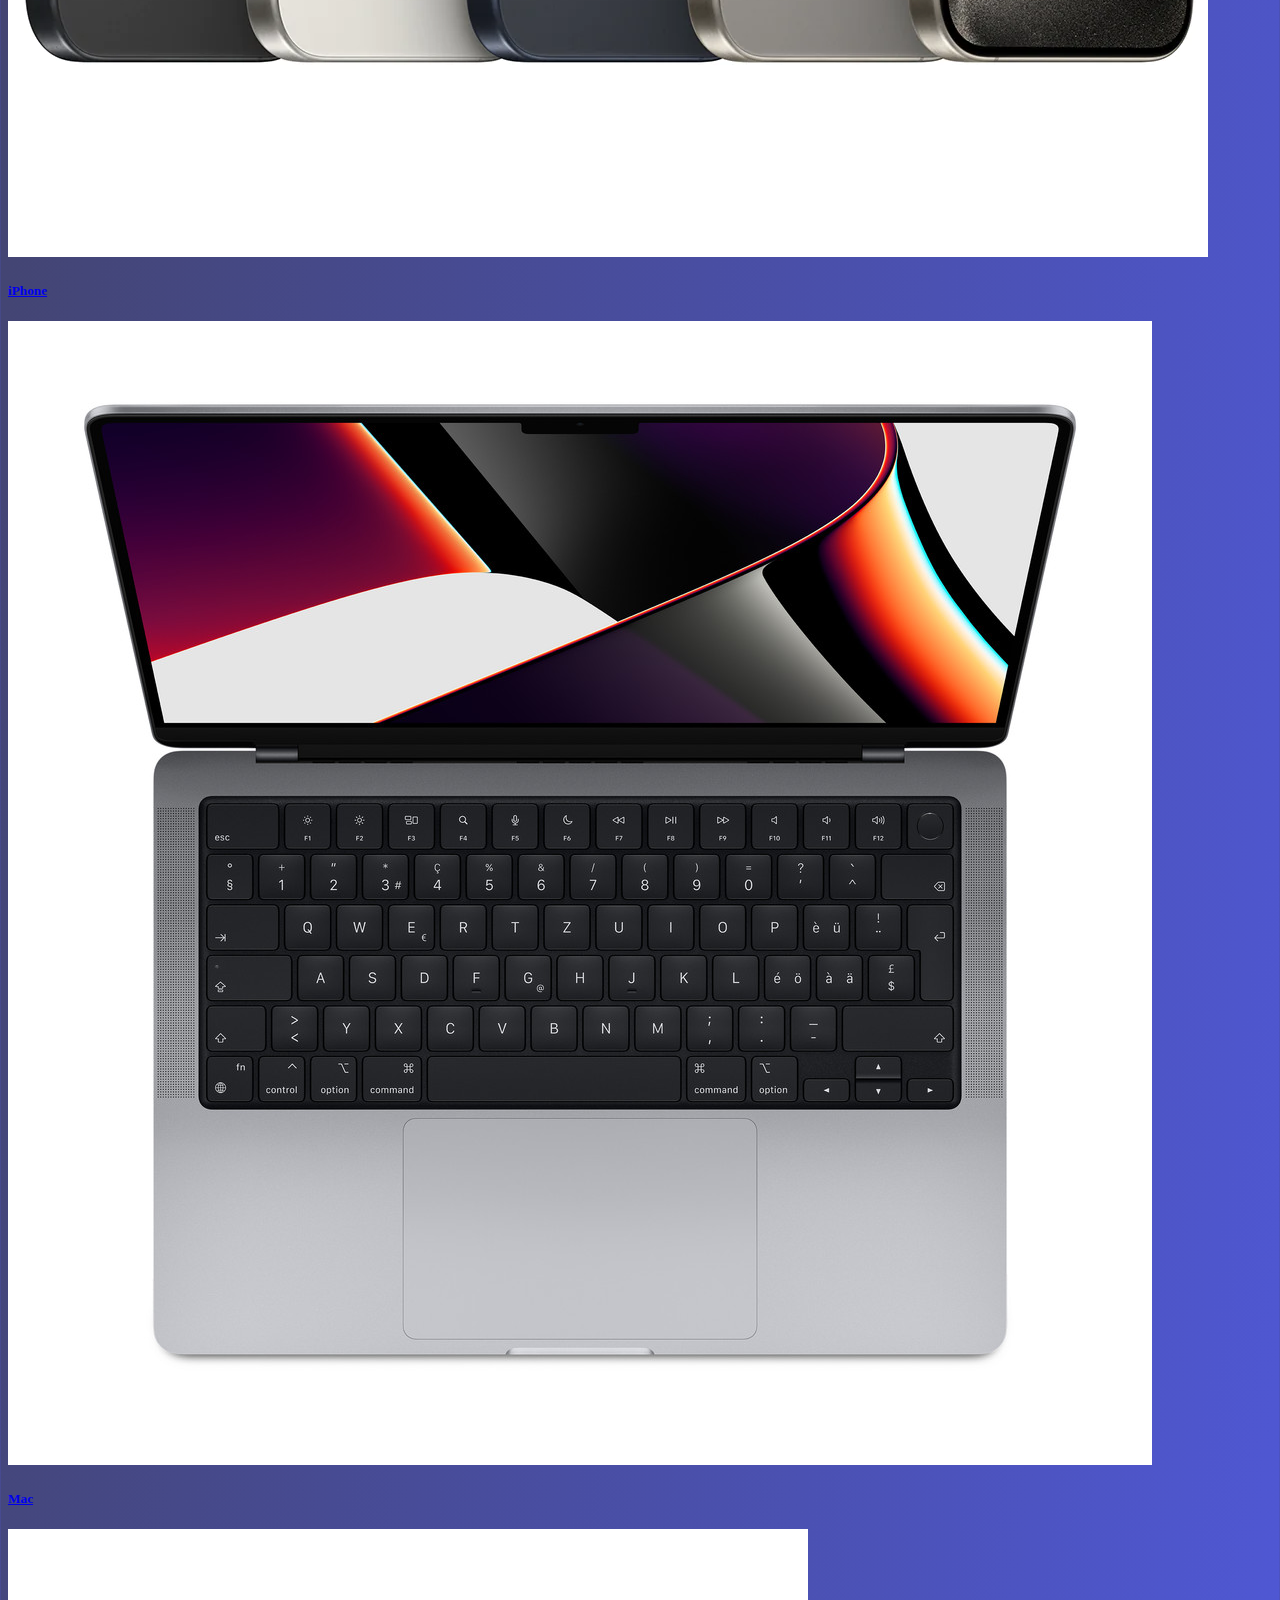
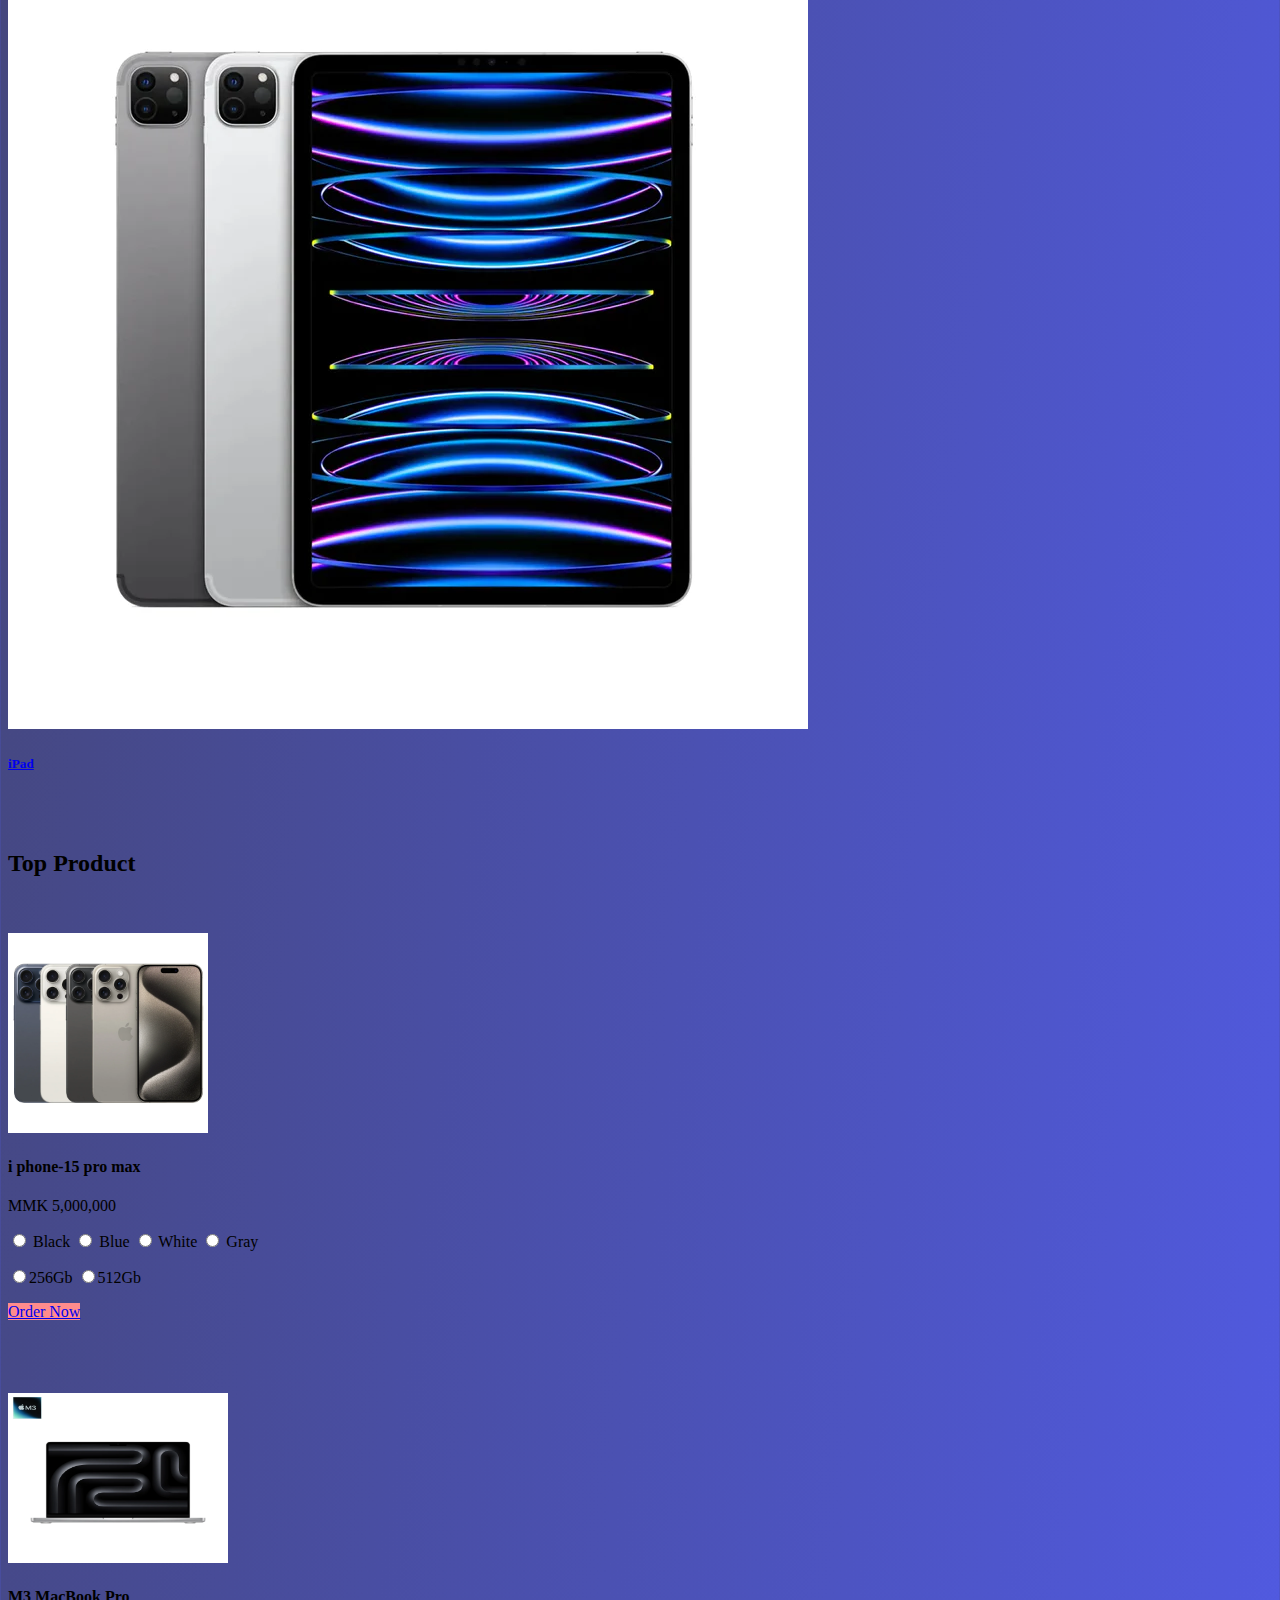
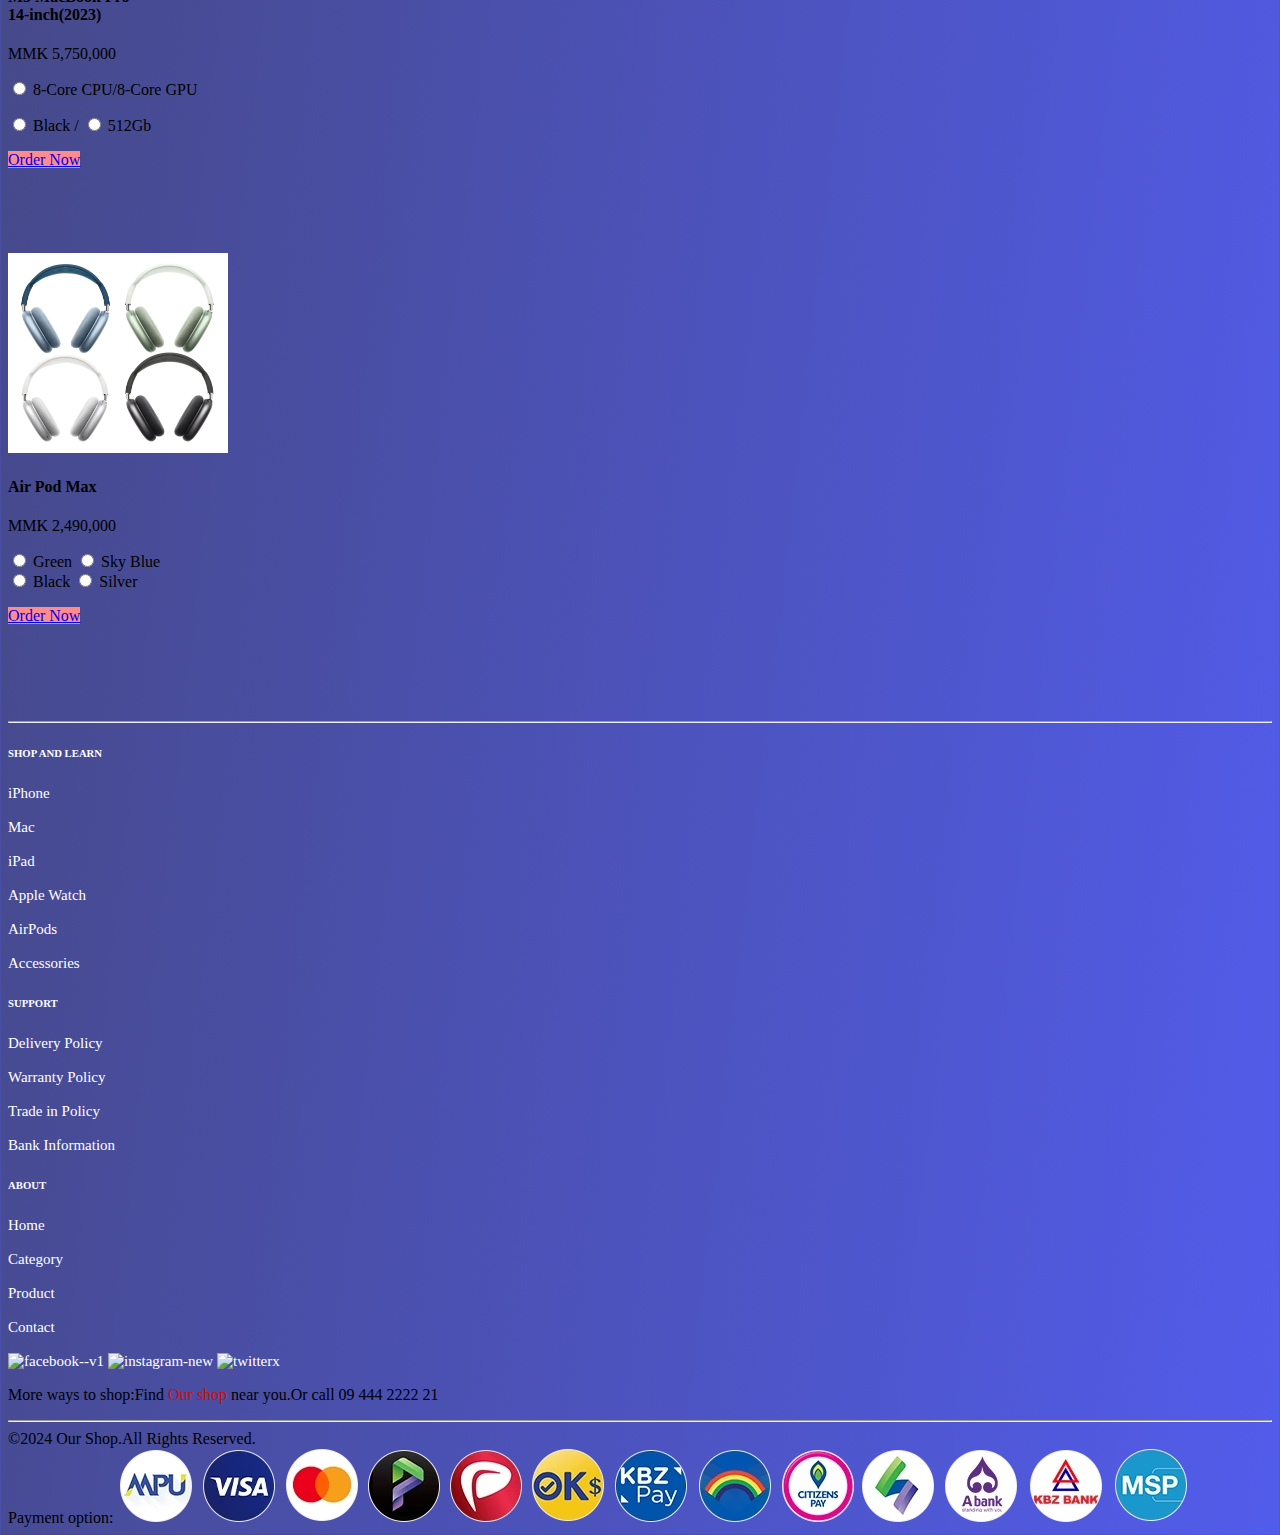
==== commit b2b9a81a: "added header,footer and adjusment" ====
--- a/index.html
+++ b/index.html
@@ -11,11 +11,11 @@
     <link href="https://cdn.jsdelivr.net/npm/bootstrap@5.3.2/dist/css/bootstrap.min.css" rel="stylesheet" integrity="sha384-T3c6CoIi6uLrA9TneNEoa7RxnatzjcDSCmG1MXxSR1GAsXEV/Dwwykc2MPK8M2HN" crossorigin="anonymous">
     <link rel="stylesheet" href="style.css">
   </head>
-  <body class="user-select-none">
+  <body class="user-select-none showCart">
     <!-- Start Coding Here-->
     <!-- Nav Bar Section-->
-    <nav class="navbar navbar-expand-lg bg-transparent shadow-sm">
-        <div class="container-fluid">
+    <nav class="navbar navbar-expand-lg bg-dark navbar-dark shadow-sm  nav">
+        <div class="container-fluid mx-3 ">
           <div class="navbar-brand " href="#">
             <img class="photo" src="Apple3 logo.png" height="80px">
           </div>
@@ -40,27 +40,79 @@
             <div class="d-none d-lg-block mx-3">
                 <form action="order.html" class="d-flex" role="search">
                     <input class="form-control me-2 text-muted search"  type="search" placeholder="Search Something..." aria-label="Search">
-                    <button class="btn btn-outline-primary search-btn" type="submit">Search</button>
+                    <button class="btn btn-outline-dark search-btn text-white" type="submit">Search</button>
                   </form>
             </div>
             
+            <!-- add to cart -->
+            <!-- <div class="cartTitle">PRODUCT LIST</div>
+            <div class="icon-cart ">
+              <img  width="40" height="40" src="https://img.icons8.com/color/48/add-shopping-cart--v1.png" alt="add-shopping-cart--v1"/>
+              <span class="cartCount text-white ">0</span>
+            </div>   -->
+            <!-- /add to cart -->
           </div>
         </div>
       </nav>
-      <!-- Nav Bar Section-->
-
-      <!-- Mobile View Search Bar-->
-      <div class="container-fluid product-search d-md-none d-sm-block">
-        <form class="d-flex w-60 p-3 mx-auto" role="search">
-            <input class="form-control me-2 text-muted search" type="search" placeholder="Search Something..." aria-label="Search">
-            <button class="btn btn-outline-light search-btn" type="submit">Search</button>
-          </form>
-      </div>
-
-      <!-- Mobile View Search Bar-->
+      <!-- /Nav Bar Section-->
+
+      <!-- Mobile view for nav hide scroll down -->
+      <nav class="navbar navbar-dark bg-dark  nav2 ">
+        <div class="container-fluid">
+          <a class="navbar-brand " href="#"><img class="photo" src="Apple3 logo.png" height="80px"></a>
+          <button class="navbar-toggler" type="button" data-bs-toggle="offcanvas" data-bs-target="#offcanvasDarkNavbar" aria-controls="offcanvasDarkNavbar" aria-label="Toggle navigation">
+            <span class="navbar-toggler-icon"></span>
+          </button>
+          <div class="offcanvas offcanvas-end text-bg-dark" tabindex="-1" id="offcanvasDarkNavbar" aria-labelledby="offcanvasDarkNavbarLabel">
+            <div class="offcanvas-header">
+              <h5 class="offcanvas-title" id="offcanvasDarkNavbarLabel">Our Shop</h5>
+              <button type="button" class="btn-close btn-close-white" data-bs-dismiss="offcanvas" aria-label="Close"></button>
+            </div>
+            <div class="offcanvas-body">
+              <ul class="navbar-nav justify-content-end flex-grow-1 pe-3">
+                <li class="nav-item">
+                  <a class="nav-link "  href="index.html">Home</a>
+                </li>
+                <li class="nav-item">
+                  <a class="nav-link" href="catagory.html">Catagory</a>
+                </li>
+                <li class="nav-item">
+                  <a class="nav-link "  href="product.html">Product</a>
+                </li>
+                <li class="nav-item">
+                  <a class="nav-link" href="contact.html">Contact</a>
+                </li>
+              </ul>
+              <form class="d-flex mt-3 " role="search">
+                <input class="form-control me-2 search" type="search" placeholder="Search" aria-label="Search">
+                <button class="btn btn-white search-btn text-white" type="submit">Search</button>
+              </form>
+            </div>
+          </div>
+        </div>
+      </nav>
+      <!-- /Mobile view for nav hide scroll down -->
 
       <!-- Promotion Section-->
-      <div class="container p-3">
+      <div class="container cartContainer p-3 mt-5">
+                    <!-- add to cart -->
+                    <!-- <div class="cartTab fw-normal fs-5">
+                      <h1>Shopping Cart</h1>
+                      <div class="listCart">
+                        <div class="cartItems"> -->
+                          <!-- enter your list1 -->
+
+                          <!-- Enter your list 2 -->
+
+                        <!-- </div>
+                      </div>
+
+                      <div class="cartBtn">
+                        <button class="close">CLOSE</button>
+                        <button class="checkOut">CHECK OUT</button>
+                      </div>
+                    </div> -->
+                    <!-- /add to cart -->
         <br/> <br/>
         <h2 class="text-white text-center">Special Items</h2>
         <br/> <br/>
@@ -233,24 +285,75 @@
                 </div>
               </div>
         </div>
+        <hr/>
       </div>
       <!-- Top Products Section-->
 
       <!-- Footer Section-->
-      <div class="container-fluid text-center p-3">
-        <a href="#"><img width="96" height="96" src="https://img.icons8.com/fluency/96/facebook-new.png" alt="facebook-new"/></a>
-        <a href="#"><img width="96" height="96" src="https://img.icons8.com/fluency/96/instagram-new.png" alt="instagram-new"/></a>
-        <a href="#"><img width="96" height="96" src="https://img.icons8.com/fluency/96/twitter.png" alt="twitter"/></a>
-        <br/> <br/>
-        <p class="text-white fs-6">
-          All right reserved. Designed By
-          <br>
-          Let's Learn Programming
-        </p>
+      <div class="container-fluid text-center p-3 Footer-link">
+
+        <div class="row d-flex text-start  mx-5 footer_link_1">
+          <div class="col-4">
+            <h6 class="pb-3">SHOP AND LEARN </h6>
+           <p><a href="catagory-phone.html">iPhone</a></p>
+           <p><a href="catagory-mac.html">Mac</a></p>
+           <p><a href="catagory-ipad.html">iPad</a></p>
+           <p><a href="catagory-watch.html">Apple Watch</a></p>
+           <p><a href="catagory-airpods.html">AirPods</a></p>
+           <p><a href="catagory-accessories.html">Accessories</a></p>
+          </div>
+
+          <div class="col-4">
+            <h6 class="pb-3">SUPPORT</h6>
+            <p><a href="#">Delivery Policy</a></p>
+            <p><a href="#">Warranty Policy</a></p>
+            <p><a href="#">Trade in Policy</a></p>
+            <p><a href="#">Bank Information</a></p>
+          </div>
+
+          <div class="col-4">
+            <h6 class="pb-3">ABOUT</h6>
+            <p><a href="index.html">Home</a></p>
+            <p><a href="catagory.html">Category</a></p>
+            <p><a href="product.html">Product</a></p>
+            <p><a href="contact.html">Contact</a></p>
+          </div>
+        </div>
+
+        <div class="row d-inline-block mb-3 ">
+          <a href="https://www.facebook.com"><img width="50" height="50" src="https://img.icons8.com/ios-filled/50/facebook--v1.png" alt="facebook--v1"/></a>
+          <a href="https://www.instagram.com"><img width="50" height="50" src="https://img.icons8.com/ios-filled/50/instagram-new.png" alt="instagram-new"/></a>
+          <a href="https://www.twitter.com"><img width="50" height="50" src="https://img.icons8.com/ios-filled/50/twitterx.png" alt="twitterx"/></a>
+        </div>
+
+        <div class="row">
+          <p>More ways to shop:Find <span class="shop-link-color">Our shop </span>near you.Or call 09 444 2222 21</p>
+        </div>
+        <hr/>
+
+        <div class="row footer_payments">
+          <div class="col fw-bold text-start">&copy;2024 Our Shop.All Rights Reserved.</div>
+
+          <div class="col text-end">
+            <span class="mx-3 text-center">Payment option:</span>
+             <img src="Images/footer_payments_update_nov.avif" class="w-50" alt="payment option">
+          </div>
+        </div>
+      <!-- mobile view -->
+        <div class="row footer_payments_2">
+          <div class="col">
+            <span class=" text-start">Payment option:</span>
+             <p class="gy-3 mt-3"><img src="Images/footer_payments_update_nov.avif" class="w-100" alt="payment option"></p>
+          </div>
+
+          <div class="col fw-bold text-center">&copy;2024 Our Shop.All Rights Reserved.</div>
+        </div>
+        <!-- /mobile view -->
       </div>
       <!-- Footer Section-->
 
       <!-- End Coding Here-->
     <script src="https://cdn.jsdelivr.net/npm/bootstrap@5.3.2/dist/js/bootstrap.bundle.min.js" integrity="sha384-C6RzsynM9kWDrMNeT87bh95OGNyZPhcTNXj1NW7RuBCsyN/o0jlpcV8Qyq46cDfL" crossorigin="anonymous"></script>
+      <script src="script.js"></script>
   </body>
 </html>--- a/style.css
+++ b/style.css
@@ -18,6 +18,7 @@
     background: transparent;
     border: 2px solid white;
 }
+
 .nav-item a{
     color: white;
     transition: .5s ease-in-out;
@@ -82,7 +83,161 @@
     transform: scale(1.1);
     z-index:2;
 }
-h5{
+h6{
     color: white;
-    font-size: 25px;
-}+    font-weight: bold;
+}
+.Footer-link a{
+    text-decoration: none;
+    color:white;
+    font-size:15px;
+    
+}
+
+.Footer-link a:hover{
+    color:rgb(240, 83, 26);
+    transition: 0.3s ease-in-out;
+}
+
+.Footer-link{
+    background-image: linear-gradient(
+        to bottom right,
+        rgb(82, 92, 235)
+        #3d3b40,
+        
+    );
+    
+}
+
+.shop-link-color{
+    color:rgb(219, 9, 9);
+}
+
+/* mobile view */
+.footer_payments_2{
+    display: none;
+}
+
+.nav2{display: none;}
+
+@media (max-width:717px) {
+    .footer_payments{display: none;}
+    .footer_payments_2{
+        display: block;
+
+    }
+    .nav{display: none;}
+    .nav2{display: block}
+}
+
+@media (max-width:1024px) {
+    .nav{display: none;}
+    .nav2{display: block;}
+}
+
+
+/* navbar hide */
+.nav,.nav2{
+    width:100%;
+    height: 80px;
+    position: fixed;
+    top:0;
+    align-items: center;
+    justify-content: center;
+    z-index: 1000;
+  
+    transition: transform 0.2s;
+}
+
+.nav2{
+    height: 100px;
+}
+
+.nav--hidden{
+    transform: translateY(calc(-1 * 80px));
+    
+}
+
+.nav---hidden{
+    transform: translateY(calc(-1 * 100px));
+}
+
+ /* .nav,.nav2{
+    background-image: linear-gradient(
+        to bottom right,
+        rgb(61, 59, 64),
+        #525ceb );
+    
+}  */
+
+/* add to cart */
+
+/* .cartContainer{
+    transition: transform .5s;
+}
+
+.icon-cart{
+    position: relative;
+} */
+
+/* cart icon */
+/* .icon-cart span{
+    display: flex;
+    width: 20px;
+    height: 20px;
+    background-color: red;
+    justify-content: center;
+    align-items: center;
+    color:white;
+    border-radius: 50%;
+    position: absolute;
+    top:60%;
+    right:-15px;
+    
+} */
+/* /cart icon */
+
+/* .cartTab {
+    width: 400px;
+    background-color: #3d3b40;
+    color:white;
+    position: fixed;
+    inset: 0 -400px 0 auto;
+    display: grid;
+    grid-template-rows: 70px 1fr 70px;
+    z-index: 10000;
+    transition: .5s;
+}
+
+body.sowCart .cartTab{
+    inset:0 0 0 auto;
+}
+
+body.showCart .container{
+    transform: translateX(-300px);
+}
+
+.cartTab h1{
+    padding:20px;
+    margin:0;
+    font-weight: 300;
+}
+
+.cartTab .cartBtn{
+    display: grid;
+    grid-template-columns: repeat(2, 1fr);
+}
+
+.cartTab .cartBtn button{
+    background-color: darkgoldenrod;
+    border:none;
+    font-family: 'Courier New', Courier, monospace;
+    font-weight: 500;
+    cursor: pointer;
+}
+
+.cartTab .cartBtn .close{
+    background-color:whitesmoke;
+} */
+
+
